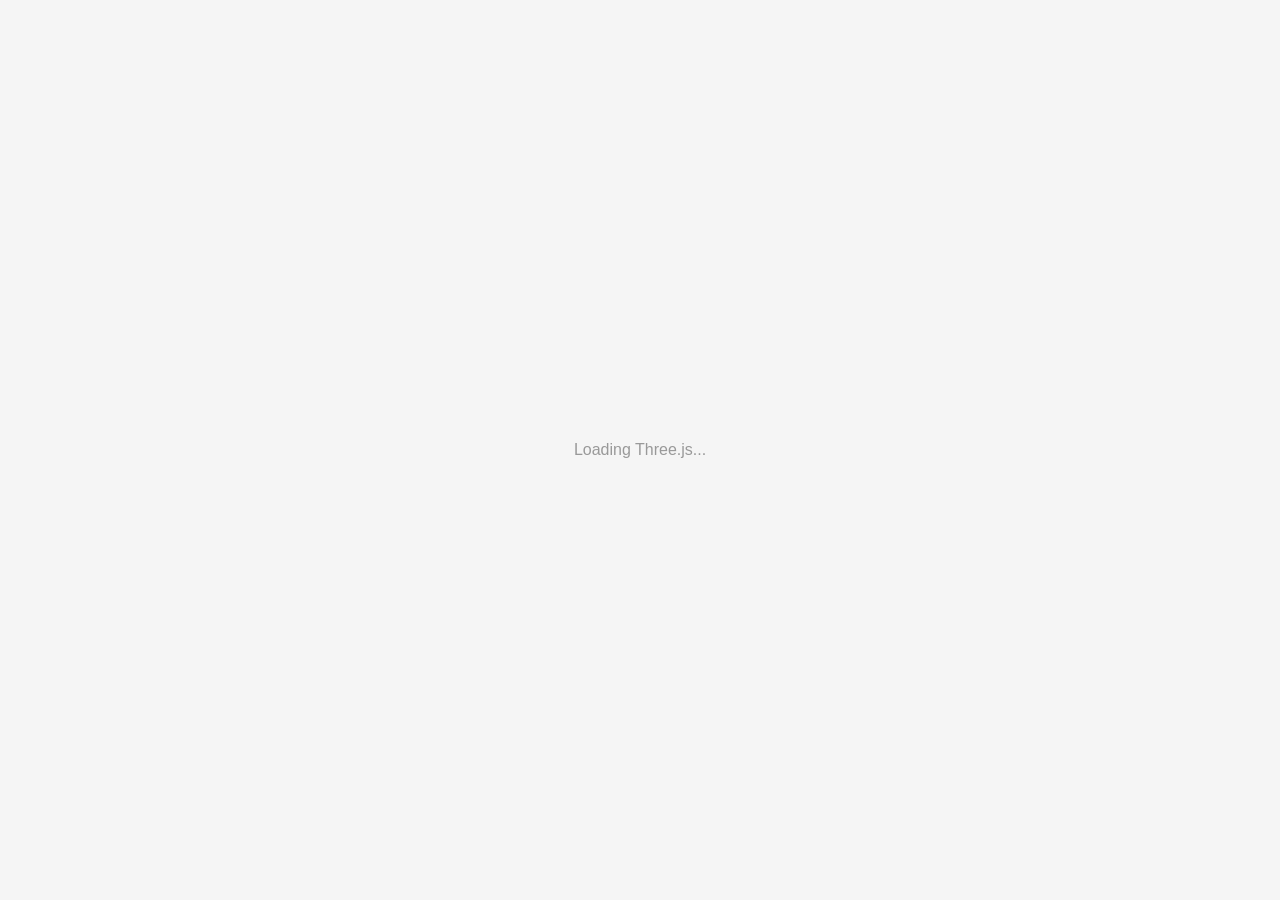
==== web/static/index.html @ 7577af72 "Render servo circles as dashed lines Co-Authored-By: Claude Opus 4.7 <noreply@anthropic.com>" ====
<!DOCTYPE html>
<html lang="zh-CN">
<head>
<meta charset="UTF-8">
<meta name="viewport" content="width=device-width, initial-scale=1.0">
<title>Finger Mechanism Kinematics</title>
<style>
* { margin: 0; padding: 0; box-sizing: border-box; }
body { font-family: -apple-system, "Segoe UI", Roboto, sans-serif; background: #f5f5f5; color: #333; overflow: hidden; height: 100vh; }

.header { height: 44px; background: #fff; display: flex; align-items: center; padding: 0 16px; border-bottom: 1px solid #ddd; }
.header h1 { font-size: 15px; font-weight: 600; color: #333; }
.header .status { margin-left: auto; font-size: 12px; color: #999; }
.header .status.solving { color: #e6a817; }
.header .status.error { color: #e04040; }
.btn-reset { margin-left: 12px; padding: 4px 12px; font-size: 12px; border: 1px solid #ccc; border-radius: 4px; background: #fff; color: #666; cursor: pointer; }
.btn-reset:hover { background: #f0f0f0; border-color: #999; }

.main { display: flex; height: calc(100vh - 44px - 28px); }

/* 左栏 */
.panel-tree { width: 240px; min-width: 240px; background: #fff; border-right: 1px solid #ddd; overflow-y: auto; padding: 12px; }
.panel-tree h2 { font-size: 13px; color: #999; margin-bottom: 8px; text-transform: uppercase; letter-spacing: 1px; }

.tree ul { list-style: none; padding-left: 18px; }
.tree > ul { padding-left: 0; }
.tree li { position: relative; padding: 2px 0; }
.tree li::before { content: ''; position: absolute; left: -12px; top: 13px; width: 10px; height: 1px; background: #ddd; }
.tree li::after { content: ''; position: absolute; left: -12px; top: 0; width: 1px; height: 13px; background: #ddd; }
.tree li:last-child::after { height: 13px; }
.tree .node { display: inline-flex; align-items: center; gap: 5px; cursor: pointer; padding: 3px 8px; border-radius: 4px; font-size: 13px; border: 2px solid transparent; transition: background 0.12s, border-color 0.12s; }
.tree .node:hover { background: #f0f0f0; }
.tree .node.selected { background: #e8f0fe; border-color: #4488ff; color: #1a56a0; }
.icon { font-size: 10px; }
.icon.frame { color: #4488ff; }
.icon.point { color: #e07020; }
.step-badge { font-size: 10px; background: #eef; color: #7799cc; padding: 1px 5px; border-radius: 3px; margin-left: 4px; }

/* 中栏 */
.viewport { flex: 1; position: relative; overflow: hidden; }
.viewport canvas { display: block; }
.viewport .label { position: absolute; color: #555; font-size: 11px; pointer-events: none; white-space: nowrap; font-weight: 500; }
.viewport .frame-label { position: absolute; color: #888; font-size: 10px; pointer-events: none; white-space: nowrap; font-style: italic; }

/* 右栏 */
.panel-params { width: 300px; min-width: 300px; background: #fff; border-left: 1px solid #ddd; overflow-y: auto; padding: 12px; }
.panel-params h2 { font-size: 13px; color: #999; margin-bottom: 8px; text-transform: uppercase; letter-spacing: 1px; }
.section { margin-bottom: 16px; }
.section-header { display: flex; justify-content: space-between; align-items: center; cursor: pointer; padding: 6px 0; border-bottom: 1px solid #eee; }
.section-header h3 { font-size: 13px; font-weight: 500; }
.section-header .toggle { font-size: 11px; color: #999; }
.section-body { padding: 4px 0; }
.section-body.collapsed { display: none; }

.param-row { display: flex; align-items: center; gap: 8px; margin: 6px 0; }
.param-row label { font-size: 12px; min-width: 100px; color: #666; }
.param-row input[type="range"] { flex: 1; height: 4px; -webkit-appearance: none; background: #ddd; border-radius: 2px; outline: none; }
.param-row input[type="range"]::-webkit-slider-thumb { -webkit-appearance: none; width: 14px; height: 14px; background: #4488ff; border-radius: 50%; cursor: pointer; }
.param-row .val { font-size: 12px; min-width: 56px; text-align: right; font-family: "SF Mono", Menlo, monospace; color: #333; }

.results { padding: 4px 0; }
.result-row { display: flex; justify-content: space-between; padding: 4px 0; font-size: 13px; }
.result-row .rl { color: #888; }
.result-row .value { font-family: "SF Mono", Menlo, monospace; color: #2a8a4a; }
.result-row .value.fail { color: #e04040; }

.footer { height: 28px; background: #fff; border-top: 1px solid #ddd; display: flex; align-items: center; padding: 0 16px; font-size: 11px; color: #aaa; }

.loading-overlay { position: fixed; inset: 0; background: #f5f5f5; display: flex; align-items: center; justify-content: center; z-index: 999; }
.loading-overlay.hidden { display: none; }
.loading-text { font-size: 16px; color: #999; }
</style>
</head>
<body>

<div class="loading-overlay" id="loading">
    <span class="loading-text">Loading Three.js...</span>
</div>

<div class="header">
    <h1>Finger Mechanism Kinematics</h1>
    <button class="btn-reset" id="btn-reset-cam">Reset View</button>
    <span class="status" id="status">Loading...</span>
</div>

<div class="main">
    <div class="panel-tree">
        <h2>Growth Tree</h2>
        <div class="tree" id="tree-container"></div>
    </div>
    <div class="viewport" id="viewport"></div>
    <div class="panel-params">
        <div class="section">
            <h2>Active Controls</h2>
            <div class="section-body" id="active-sliders"></div>
        </div>
        <div class="section">
            <div class="section-header" id="fixed-header">
                <h3>Fixed Parameters</h3>
                <span class="toggle" id="fixed-toggle">▶</span>
            </div>
            <div class="section-body collapsed" id="fixed-body"></div>
        </div>
        <div class="section">
            <h2>Solve Results</h2>
            <div class="results">
                <div class="result-row"><span class="rl">alpha</span><span class="value" id="res-alpha">--</span></div>
                <div class="result-row"><span class="rl">theta</span><span class="value" id="res-theta">--</span></div>
                <div class="result-row"><span class="rl">right link</span><span class="value" id="res-link-r">--</span></div>
                <div class="result-row"><span class="rl">left link</span><span class="value" id="res-link-l">--</span></div>
                <div class="result-row"><span class="rl">status</span><span class="value" id="res-status">--</span></div>
            </div>
        </div>
    </div>
</div>

<div class="footer" id="footer">Initializing...</div>

<script type="module">
import * as THREE from '/static/lib/three.module.js';
import { OrbitControls } from '/static/lib/OrbitControls.js';

// ============================================================
// 全局状态
// ============================================================
let mechanismDef = null;
let currentFixed = {};
let currentActive = {};
let lastSolveData = null;

let scene, camera, renderer, controls, raycaster, mouse;
const pointMeshes = {};
const lineObjects = {};
const circleObjects = {};
const labelDivs = {};
const frameAxes = {};      // name -> { group: THREE.Group, arrows: [Arrow], labelDiv }
const frameLabelDivs = {};
const nodeSpans = {};      // treeNodeName -> <span> element

// 高亮状态
let selectedName = null;
const FADED_OPACITY = 0.08;

const DEFAULT_CAM_POS = [50, -60, 60];
const DEFAULT_CAM_TARGET = [10, 0, 20];

function resetCamera() {
    camera.position.set(...DEFAULT_CAM_POS);
    camera.up.set(0, 0, 1);
    controls.target.set(...DEFAULT_CAM_TARGET);
    controls.update();
}
const SPHERE_SEG = 16;
const AXIS_LENGTH = 8;
const FRAME_NAMES = ['cps', 'cpe', 'rotated', 'servo1', 'servo2'];

// 帧到子点的映射
const frameChildPoints = {
    'world': [],
    'cps': ['CPS'],
    'cpe': ['CPE'],
    'rotated': ['A', 'A+', 'A-'],
    'servo1': ['P1'],
    'servo2': ['P2'],
};

// 点到相关线/圆的映射
const pointToElements = {
    'CPS': ['cp_line'],
    'CPE': ['cp_line', 'oa_line', 'rot_axis'],
    'A':  ['oa_line', 'vert_line'],
    'A+': ['vert_line', 'link_right'],
    'A-': ['vert_line', 'link_left'],
    'P1': ['link_right', 'servo1_circle'],
    'P2': ['link_left', 'servo2_circle'],
};

// ============================================================
// 初始化
// ============================================================
async function init() {
    try {
        const resp = await fetch('/api/mechanism/default');
        mechanismDef = await resp.json();
    } catch (err) {
        setStatus('Failed to load: ' + err.message, 'error');
        return;
    }
    for (const [k, v] of Object.entries(mechanismDef.fixed_params)) currentFixed[k] = v.value;
    for (const [k, v] of Object.entries(mechanismDef.active_params)) currentActive[k] = v.value;

    buildTree(mechanismDef.growth_tree, document.getElementById('tree-container'));
    buildSliders();
    document.getElementById('fixed-header').addEventListener('click', () => toggleSection('fixed'));
    document.getElementById('btn-reset-cam').addEventListener('click', resetCamera);
    initThreeJS();

    document.getElementById('loading').classList.add('hidden');
    setStatus('Ready');
    await doSolve();
}

// ============================================================
// 生长树
// ============================================================
function buildTree(node, container) {
    const ul = document.createElement('ul');
    const li = document.createElement('li');
    const span = document.createElement('span');
    span.className = 'node';

    const ic = node.type === 'frame' ? 'frame' : 'point';
    const ch = node.type === 'frame' ? '■' : '●';
    span.innerHTML = `<span class="icon ${ic}">${ch}</span>`;
    span.appendChild(document.createTextNode(node.name));

    if (node.step) {
        const badge = document.createElement('span');
        badge.className = 'step-badge';
        badge.textContent = 'S' + node.step;
        span.appendChild(badge);
    }

    // 存储节点名到 span 的映射（点用点名，帧用帧名）
    nodeSpans[node.name] = span;

    span.addEventListener('click', (e) => {
        e.stopPropagation();
        selectNode(node.name);
    });

    li.appendChild(span);
    if (node.children) {
        for (const child of node.children) buildTree(child, li);
    }
    ul.appendChild(li);
    container.appendChild(ul);
}

// ============================================================
// 选中 / 高亮（透明度方案）
// ============================================================

// 收集选中节点关联的所有可高亮名称
function getRelatedNames(name) {
    const names = new Set();
    const isFrame = FRAME_NAMES.includes(name);

    if (isFrame) {
        names.add(name); // 帧本身的轴
        for (const p of (frameChildPoints[name] || [])) {
            names.add(p);
            for (const el of (pointToElements[p] || [])) names.add(el);
        }
    } else {
        names.add(name);
        for (const el of (pointToElements[name] || [])) names.add(el);
        // 如果点属于某个帧，也保留该帧
        for (const [fn, pts] of Object.entries(frameChildPoints)) {
            if (pts.includes(name)) names.add(fn);
        }
    }
    return names;
}

function selectNode(name) {
    if (selectedName === name) {
        // 再次点击取消选中，恢复所有
        selectedName = null;
        clearTreeSelection();
        setAllOpacity(1.0);
        return;
    }

    selectedName = name;
    clearTreeSelection();
    const span = nodeSpans[name];
    if (span) span.classList.add('selected');

    applyHighlight(name);
}

function clearTreeSelection() {
    document.querySelectorAll('.tree .node').forEach(n => n.classList.remove('selected'));
}

function applyHighlight(name) {
    const related = getRelatedNames(name);

    // 所有点球体
    for (const [pname, mesh] of Object.entries(pointMeshes)) {
        if (pname.startsWith('_')) continue;
        setObjOpacity(mesh, related.has(pname) ? 1.0 : FADED_OPACITY);
    }

    // 所有线
    for (const [eid, line] of Object.entries(lineObjects)) {
        setObjOpacity(line, related.has(eid) ? 1.0 : FADED_OPACITY);
    }

    // 所有圆
    for (const [eid, line] of Object.entries(circleObjects)) {
        setObjOpacity(line, related.has(eid) ? 1.0 : FADED_OPACITY);
    }

    // 所有帧轴
    for (const fname of FRAME_NAMES) {
        const fa = frameAxes[fname];
        if (!fa) continue;
        const op = related.has(fname) ? 1.0 : FADED_OPACITY;
        fa.arrows.forEach(a => {
            setObjOpacity(a.line, op);
            setObjOpacity(a.cone, op);
        });
    }
}

function setAllOpacity(op) {
    for (const [pname, mesh] of Object.entries(pointMeshes)) {
        if (pname.startsWith('_')) continue;
        setObjOpacity(mesh, op);
    }
    for (const line of Object.values(lineObjects)) setObjOpacity(line, op);
    for (const line of Object.values(circleObjects)) setObjOpacity(line, op);
    for (const fname of FRAME_NAMES) {
        const fa = frameAxes[fname];
        if (!fa) continue;
        fa.arrows.forEach(a => {
            setObjOpacity(a.line, op);
            setObjOpacity(a.cone, op);
        });
    }
}

function setObjOpacity(obj, op) {
    if (!obj || !obj.material) return;
    obj.material.transparent = op < 1.0;
    obj.material.opacity = op;
    // 对于 dashed lines 需要保持 transparent
    if (obj.material.isLineDashedMaterial && op >= 1.0) {
        obj.material.transparent = false;
    }
}

// ============================================================
// 滑块
// ============================================================
function buildSliders() {
    const ac = document.getElementById('active-sliders');
    for (const [key, spec] of Object.entries(mechanismDef.active_params))
        ac.appendChild(makeSlider(key, spec, 'active'));
    const fc = document.getElementById('fixed-body');
    for (const [key, spec] of Object.entries(mechanismDef.fixed_params))
        fc.appendChild(makeSlider(key, spec, 'fixed'));
}

function makeSlider(key, spec, group) {
    const row = document.createElement('div');
    row.className = 'param-row';
    const lbl = document.createElement('label');
    lbl.textContent = spec.label;
    const inp = document.createElement('input');
    inp.type = 'range'; inp.min = spec.min; inp.max = spec.max;
    inp.step = 1; inp.value = spec.value;
    const val = document.createElement('span');
    val.className = 'val';
    val.textContent = spec.value + (spec.unit === 'deg' ? '°' : '');
    inp.addEventListener('input', () => {
        const v = parseFloat(inp.value);
        val.textContent = v + (spec.unit === 'deg' ? '°' : '');
        if (group === 'active') currentActive[key] = v;
        else currentFixed[key] = v;
        debouncedSolve();
    });
    row.append(lbl, inp, val);
    return row;
}

function toggleSection(id) {
    const body = document.getElementById(id + '-body');
    const toggle = document.getElementById(id + '-toggle');
    body.classList.toggle('collapsed');
    toggle.textContent = body.classList.contains('collapsed') ? '▶' : '▼';
}

// ============================================================
// Three.js 初始化
// ============================================================
function initThreeJS() {
    const box = document.getElementById('viewport');
    const w = box.clientWidth, h = box.clientHeight;

    scene = new THREE.Scene();
    scene.background = new THREE.Color(0xffffff);

    camera = new THREE.PerspectiveCamera(50, w / h, 0.1, 5000);
    camera.position.set(...DEFAULT_CAM_POS);
    camera.up.set(0, 0, 1);

    renderer = new THREE.WebGLRenderer({ antialias: true });
    renderer.setSize(w, h);
    renderer.setPixelRatio(window.devicePixelRatio);
    box.appendChild(renderer.domElement);

    controls = new OrbitControls(camera, renderer.domElement);
    controls.target.set(...DEFAULT_CAM_TARGET);
    controls.update();

    raycaster = new THREE.Raycaster();
    raycaster.params.Points.threshold = 3;
    mouse = new THREE.Vector2();

    // 世界坐标轴（淡色，不抢眼）
    const axLen = 25;
    addWorldAxis([0,0,0], [axLen,0,0], 0xee4444, 'X');
    addWorldAxis([0,0,0], [0,axLen,0], 0x44bb44, 'Y');
    addWorldAxis([0,0,0], [0,0,axLen], 0x4488ee, 'Z');

    // 网格
    const grid = new THREE.GridHelper(100, 20, 0xe0e0e0, 0xefefef);
    grid.rotation.x = Math.PI / 2;
    scene.add(grid);

    // 机构可视化元素
    for (const el of mechanismDef.visualization) createEl(el);

    // 坐标系三色轴（每个帧）
    for (const fname of FRAME_NAMES) createFrameAxes(fname);

    // 3D 点击监听
    renderer.domElement.addEventListener('click', onCanvasClick);

    window.addEventListener('resize', onResize);
    animate();
}

function addWorldAxis(a, b, color, labelText) {
    const pts = [new THREE.Vector3(...a), new THREE.Vector3(...b)];
    const geom = new THREE.BufferGeometry().setFromPoints(pts);
    const mat = new THREE.LineBasicMaterial({ color, linewidth: 2 });
    scene.add(new THREE.Line(geom, mat));
    // 轴标签
    const div = document.createElement('div');
    div.className = 'frame-label';
    div.textContent = labelText;
    div.style.color = '#' + color.toString(16).padStart(6, '0');
    document.getElementById('viewport').appendChild(div);
    labelDivs['_world_' + labelText] = div;
    // 存一下端点用于标签定位
    pointMeshes['_world_' + labelText] = { position: new THREE.Vector3(...b) };
}

function createFrameAxes(name) {
    const group = new THREE.Group();
    const arrowLen = AXIS_LENGTH;
    const colors = [0xee4444, 0x44bb44, 0x4488ee]; // R G B -> X Y Z
    const dirs = [
        new THREE.Vector3(1, 0, 0),
        new THREE.Vector3(0, 1, 0),
        new THREE.Vector3(0, 0, 1),
    ];
    const arrows = dirs.map((dir, i) => {
        const arrow = new THREE.ArrowHelper(dir, new THREE.Vector3(0,0,0), arrowLen, colors[i], 2, 1.2);
        arrow.line.material.transparent = true;
        arrow.line.material.opacity = 1.0;
        arrow.cone.material.transparent = true;
        arrow.cone.material.opacity = 1.0;
        group.add(arrow);
        return arrow;
    });
    scene.add(group);

    // 帧标签
    const div = document.createElement('div');
    div.className = 'frame-label';
    div.textContent = name;
    document.getElementById('viewport').appendChild(div);
    frameLabelDivs[name] = div;

    frameAxes[name] = { group, arrows };
}

function createEl(el) {
    if (el.type === 'sphere') {
        const geom = new THREE.SphereGeometry(el.radius, SPHERE_SEG, SPHERE_SEG);
        const mat = new THREE.MeshBasicMaterial({ color: el.color, transparent: true, opacity: 1.0, depthWrite: true });
        const mesh = new THREE.Mesh(geom, mat);
        scene.add(mesh);
        pointMeshes[el.point] = mesh;
        if (el.label) {
            const div = document.createElement('div');
            div.className = 'label';
            div.textContent = el.label;
            document.getElementById('viewport').appendChild(div);
            labelDivs[el.point] = div;
        }
    }
    else if (el.type === 'line') {
        const positions = new Float32Array(6);
        const geom = new THREE.BufferGeometry();
        geom.setAttribute('position', new THREE.BufferAttribute(positions, 3));
        let mat;
        if (el.dash) {
            mat = new THREE.LineDashedMaterial({ color: el.color, dashSize: 2, gapSize: 1.5, transparent: true, opacity: 1.0 });
        } else {
            mat = new THREE.LineBasicMaterial({ color: el.color, linewidth: el.width || 2, transparent: true, opacity: 1.0 });
        }
        const line = new THREE.Line(geom, mat);
        if (el.dash) line.computeLineDistances();
        scene.add(line);
        lineObjects[el.id] = line;
    }
    else if (el.type === 'circle') {
        const seg = 64;
        const positions = new Float32Array((seg + 1) * 3);
        const geom = new THREE.BufferGeometry();
        geom.setAttribute('position', new THREE.BufferAttribute(positions, 3));
        const mat = el.dash
            ? new THREE.LineDashedMaterial({ color: el.color, transparent: true, opacity: 1.0, dashSize: 2, gapSize: 1.5 })
            : new THREE.LineBasicMaterial({ color: el.color, transparent: true, opacity: 1.0 });
        const line = new THREE.Line(geom, mat);
        scene.add(line);
        circleObjects[el.id] = line;
    }
}

// ============================================================
// 3D 点击 → 射线检测
// ============================================================
function onCanvasClick(event) {
    const rect = renderer.domElement.getBoundingClientRect();
    mouse.x = ((event.clientX - rect.left) / rect.width) * 2 - 1;
    mouse.y = -((event.clientY - rect.top) / rect.height) * 2 + 1;

    raycaster.setFromCamera(mouse, camera);
    const meshes = Object.entries(pointMeshes)
        .filter(([name]) => !name.startsWith('_'))
        .map(([, m]) => m);
    const hits = raycaster.intersectObjects(meshes);
    if (hits.length === 0) return;

    // 找到被点击的点名称
    const hitMesh = hits[0].object;
    const hitName = Object.entries(pointMeshes).find(([, m]) => m === hitMesh)?.[0];
    if (hitName) selectNode(hitName);
}

// ============================================================
// 场景更新
// ============================================================
function updateScene(data) {
    lastSolveData = data;
    const pts = data.points;

    // 球体
    for (const [name, mesh] of Object.entries(pointMeshes)) {
        if (pts[name]) mesh.position.set(...pts[name]);
    }

    // 线条 & 圆
    for (const el of mechanismDef.visualization) {
        if (el.type === 'line') {
            const line = lineObjects[el.id];
            if (!line || !pts[el.from] || !pts[el.to]) continue;
            const p = line.geometry.attributes.position.array;
            p[0]=pts[el.from][0]; p[1]=pts[el.from][1]; p[2]=pts[el.from][2];
            p[3]=pts[el.to][0];   p[4]=pts[el.to][1];   p[5]=pts[el.to][2];
            line.geometry.attributes.position.needsUpdate = true;
            if (el.dash) line.computeLineDistances();
        }
        else if (el.type === 'circle') {
            const line = circleObjects[el.id];
            const c = pts[el.center];
            const r = currentFixed[el.radius_param] || 16;
            if (!line || !c) continue;
            const p = line.geometry.attributes.position.array;
            const n = (p.length / 3) - 1;
            for (let i = 0; i <= n; i++) {
                const a = (i / n) * Math.PI * 2;
                const j = i * 3;
                p[j]=c[0]; p[j+1]=c[1]+r*Math.cos(a); p[j+2]=c[2]+r*Math.sin(a);
            }
            line.geometry.attributes.position.needsUpdate = true;
            if (el.dash) line.computeLineDistances();
        }
    }

    // 坐标系轴
    const frames = data.frames || {};
    for (const fname of FRAME_NAMES) {
        const fa = frameAxes[fname];
        const fd = frames[fname];
        if (!fa || !fd) continue;
        const origin = new THREE.Vector3(...fd.origin);
        fa.group.position.copy(origin);
        const axes = fd.axes;
        // 更新每个箭头方向
        const dirs = [
            new THREE.Vector3(...axes[0]).normalize(),
            new THREE.Vector3(...axes[1]).normalize(),
            new THREE.Vector3(...axes[2]).normalize(),
        ];
        dirs.forEach((dir, i) => {
            const arrow = fa.arrows[i];
            arrow.setDirection(dir);
            arrow.setLength(AXIS_LENGTH, 2, 1.2);
        });
    }

    // 标签
    updateLabels();

    // 结果面板
    document.getElementById('res-alpha').textContent = data.alpha_deg.toFixed(2) + '°';
    document.getElementById('res-theta').textContent = data.theta_deg.toFixed(2) + '°';
    document.getElementById('res-link-r').textContent = data.link_lengths.right.toFixed(2) + ' mm';
    document.getElementById('res-link-l').textContent = data.link_lengths.left.toFixed(2) + ' mm';
    const rs = document.getElementById('res-status');
    rs.textContent = data.success ? 'OK' : 'No solution';
    rs.className = data.success ? 'value' : 'value fail';

    // 如果有选中状态，重新应用高亮
    if (selectedName) {
        applyHighlight(selectedName);
    }
}

function updateLabels() {
    const rect = renderer.domElement.getBoundingClientRect();
    for (const [name, div] of Object.entries(labelDivs)) {
        const mesh = pointMeshes[name];
        if (!mesh) continue;
        const pos = mesh.position;
        if (pos.clone) {
            const v = pos.clone().project(camera);
            div.style.left = ((v.x * 0.5 + 0.5) * rect.width + 8) + 'px';
            div.style.top = ((-v.y * 0.5 + 0.5) * rect.height - 6) + 'px';
            div.style.display = v.z < 1 ? '' : 'none';
        }
    }
    // 坐标系标签
    for (const fname of FRAME_NAMES) {
        const fa = frameAxes[fname];
        const div = frameLabelDivs[fname];
        if (!fa || !div) continue;
        const v = fa.group.position.clone().project(camera);
        div.style.left = ((v.x * 0.5 + 0.5) * rect.width + 12) + 'px';
        div.style.top = ((-v.y * 0.5 + 0.5) * rect.height + 2) + 'px';
        div.style.display = v.z < 1 ? '' : 'none';
    }
}

// ============================================================
// 求解
// ============================================================
let solveTimer = null;
function debouncedSolve() {
    clearTimeout(solveTimer);
    setStatus('Solving...', 'solving');
    solveTimer = setTimeout(doSolve, 50);
}

async function doSolve() {
    try {
        const resp = await fetch('/api/solve', {
            method: 'POST',
            headers: { 'Content-Type': 'application/json' },
            body: JSON.stringify({ fixed_params: currentFixed, active_params: currentActive }),
        });
        const data = await resp.json();
        updateScene(data);
        setStatus(data.success ? 'Ready' : 'No solution', data.success ? '' : 'error');
    } catch (err) {
        setStatus('Error: ' + err.message, 'error');
    }
}

function setStatus(text, cls) {
    const el = document.getElementById('status');
    el.textContent = text;
    el.className = 'status ' + (cls || '');
    document.getElementById('footer').textContent = text;
}

// ============================================================
// 渲染循环
// ============================================================
function animate() {
    requestAnimationFrame(animate);
    controls.update();
    updateLabels();
    renderer.render(scene, camera);
}

function onResize() {
    const box = document.getElementById('viewport');
    camera.aspect = box.clientWidth / box.clientHeight;
    camera.updateProjectionMatrix();
    renderer.setSize(box.clientWidth, box.clientHeight);
}

init();
</script>
</body>
</html>
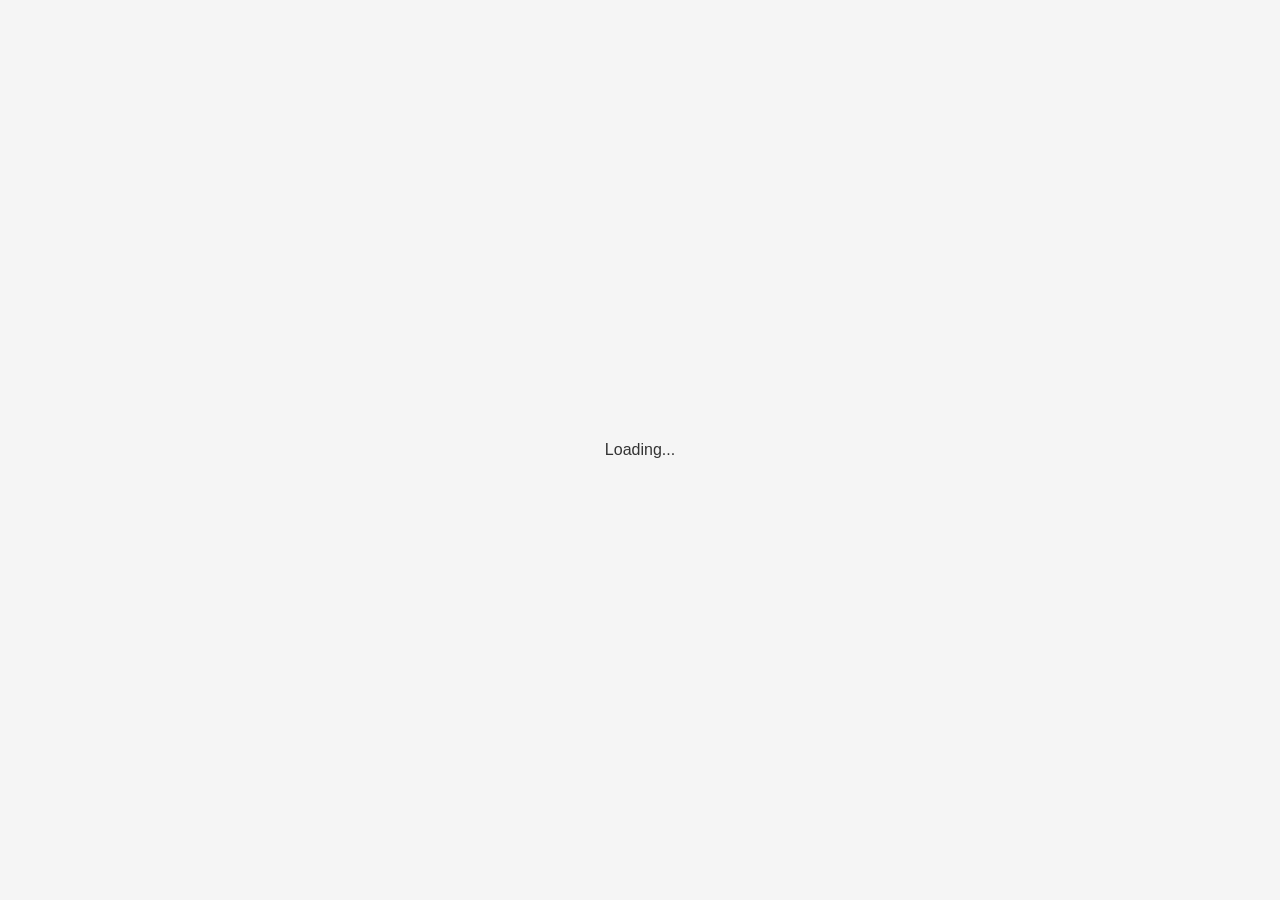
==== commit e32ee626: "Restructure web tool for growth definition workflow - Rename nodes: cps→base, cpe→pivot, rotated→pla" ====
--- a/web/static/index.html
+++ b/web/static/index.html
@@ -3,38 +3,38 @@
 <head>
 <meta charset="UTF-8">
 <meta name="viewport" content="width=device-width, initial-scale=1.0">
-<title>Finger Mechanism Kinematics</title>
+<title>Finger Mechanism Growth Tool</title>
 <style>
 * { margin: 0; padding: 0; box-sizing: border-box; }
 body { font-family: -apple-system, "Segoe UI", Roboto, sans-serif; background: #f5f5f5; color: #333; overflow: hidden; height: 100vh; }
 
 .header { height: 44px; background: #fff; display: flex; align-items: center; padding: 0 16px; border-bottom: 1px solid #ddd; }
-.header h1 { font-size: 15px; font-weight: 600; color: #333; }
+.header h1 { font-size: 15px; font-weight: 600; }
 .header .status { margin-left: auto; font-size: 12px; color: #999; }
-.header .status.solving { color: #e6a817; }
 .header .status.error { color: #e04040; }
-.btn-reset { margin-left: 12px; padding: 4px 12px; font-size: 12px; border: 1px solid #ccc; border-radius: 4px; background: #fff; color: #666; cursor: pointer; }
-.btn-reset:hover { background: #f0f0f0; border-color: #999; }
+.btn { margin-left: 12px; padding: 4px 12px; font-size: 12px; border: 1px solid #ccc; border-radius: 4px; background: #fff; color: #666; cursor: pointer; }
+.btn:hover { background: #f0f0f0; border-color: #999; }
 
 .main { display: flex; height: calc(100vh - 44px - 28px); }
 
 /* 左栏 */
-.panel-tree { width: 240px; min-width: 240px; background: #fff; border-right: 1px solid #ddd; overflow-y: auto; padding: 12px; }
+.panel-tree { width: 260px; min-width: 260px; background: #fff; border-right: 1px solid #ddd; overflow-y: auto; padding: 12px; }
 .panel-tree h2 { font-size: 13px; color: #999; margin-bottom: 8px; text-transform: uppercase; letter-spacing: 1px; }
 
 .tree ul { list-style: none; padding-left: 18px; }
 .tree > ul { padding-left: 0; }
 .tree li { position: relative; padding: 2px 0; }
-.tree li::before { content: ''; position: absolute; left: -12px; top: 13px; width: 10px; height: 1px; background: #ddd; }
-.tree li::after { content: ''; position: absolute; left: -12px; top: 0; width: 1px; height: 13px; background: #ddd; }
-.tree li:last-child::after { height: 13px; }
-.tree .node { display: inline-flex; align-items: center; gap: 5px; cursor: pointer; padding: 3px 8px; border-radius: 4px; font-size: 13px; border: 2px solid transparent; transition: background 0.12s, border-color 0.12s; }
+.tree li::before { content: ''; position: absolute; left: -12px; top: 14px; width: 10px; height: 1px; background: #ddd; }
+.tree li::after { content: ''; position: absolute; left: -12px; top: 0; width: 1px; height: 14px; background: #ddd; }
+.tree li:last-child::after { height: 14px; }
+.tree .node { display: inline-flex; align-items: center; gap: 5px; cursor: pointer; padding: 4px 8px; border-radius: 4px; font-size: 13px; border: 2px solid transparent; transition: background 0.12s, border-color 0.12s; }
 .tree .node:hover { background: #f0f0f0; }
 .tree .node.selected { background: #e8f0fe; border-color: #4488ff; color: #1a56a0; }
-.icon { font-size: 10px; }
-.icon.frame { color: #4488ff; }
-.icon.point { color: #e07020; }
-.step-badge { font-size: 10px; background: #eef; color: #7799cc; padding: 1px 5px; border-radius: 3px; margin-left: 4px; }
+.tree .icon { font-size: 10px; }
+.tree .icon.frame { color: #4488ff; }
+.tree .icon.point { color: #e07020; }
+.tree .step-badge { font-size: 10px; background: #eef; color: #7799cc; padding: 1px 5px; border-radius: 3px; margin-left: 4px; }
+.tree .relation { font-size: 11px; color: #999; margin-left: 22px; padding: 1px 0; }
 
 /* 中栏 */
 .viewport { flex: 1; position: relative; overflow: hidden; }
@@ -43,43 +43,41 @@
 .viewport .frame-label { position: absolute; color: #888; font-size: 10px; pointer-events: none; white-space: nowrap; font-style: italic; }
 
 /* 右栏 */
-.panel-params { width: 300px; min-width: 300px; background: #fff; border-left: 1px solid #ddd; overflow-y: auto; padding: 12px; }
-.panel-params h2 { font-size: 13px; color: #999; margin-bottom: 8px; text-transform: uppercase; letter-spacing: 1px; }
-.section { margin-bottom: 16px; }
-.section-header { display: flex; justify-content: space-between; align-items: center; cursor: pointer; padding: 6px 0; border-bottom: 1px solid #eee; }
-.section-header h3 { font-size: 13px; font-weight: 500; }
-.section-header .toggle { font-size: 11px; color: #999; }
-.section-body { padding: 4px 0; }
-.section-body.collapsed { display: none; }
-
-.param-row { display: flex; align-items: center; gap: 8px; margin: 6px 0; }
-.param-row label { font-size: 12px; min-width: 100px; color: #666; }
+.panel-params { width: 300px; min-width: 300px; background: #fff; border-left: 1px solid #ddd; overflow-y: auto; padding: 16px; }
+
+.step-info { margin-bottom: 16px; }
+.step-info .step-title { font-size: 16px; font-weight: 600; margin-bottom: 4px; }
+.step-info .step-type { font-size: 12px; color: #888; text-transform: uppercase; letter-spacing: 0.5px; }
+.step-info .step-relation { font-size: 13px; color: #555; margin-top: 8px; padding: 8px; background: #f8f8f8; border-radius: 4px; font-family: "SF Mono", Menlo, monospace; }
+
+.param-group { margin-bottom: 16px; }
+.param-group h3 { font-size: 13px; color: #999; margin-bottom: 8px; text-transform: uppercase; letter-spacing: 1px; }
+.param-row { display: flex; align-items: center; gap: 8px; margin: 8px 0; }
+.param-row label { font-size: 12px; min-width: 90px; color: #666; }
 .param-row input[type="range"] { flex: 1; height: 4px; -webkit-appearance: none; background: #ddd; border-radius: 2px; outline: none; }
 .param-row input[type="range"]::-webkit-slider-thumb { -webkit-appearance: none; width: 14px; height: 14px; background: #4488ff; border-radius: 50%; cursor: pointer; }
-.param-row .val { font-size: 12px; min-width: 56px; text-align: right; font-family: "SF Mono", Menlo, monospace; color: #333; }
-
-.results { padding: 4px 0; }
-.result-row { display: flex; justify-content: space-between; padding: 4px 0; font-size: 13px; }
-.result-row .rl { color: #888; }
-.result-row .value { font-family: "SF Mono", Menlo, monospace; color: #2a8a4a; }
-.result-row .value.fail { color: #e04040; }
+.param-row .val { font-size: 12px; min-width: 56px; text-align: right; font-family: "SF Mono", Menlo, monospace; }
+
+.auto-computed { margin-top: 16px; padding: 12px; background: #f0f8f0; border-radius: 4px; border: 1px solid #d0e8d0; }
+.auto-computed h3 { font-size: 12px; color: #6a6; text-transform: uppercase; letter-spacing: 1px; margin-bottom: 6px; }
+.auto-computed .val-row { display: flex; justify-content: space-between; font-size: 13px; padding: 2px 0; }
+.auto-computed .val-row .v { font-family: "SF Mono", Menlo, monospace; color: #2a8a4a; }
+
+.no-selection { color: #aaa; font-size: 13px; padding: 20px 0; text-align: center; }
 
 .footer { height: 28px; background: #fff; border-top: 1px solid #ddd; display: flex; align-items: center; padding: 0 16px; font-size: 11px; color: #aaa; }
 
 .loading-overlay { position: fixed; inset: 0; background: #f5f5f5; display: flex; align-items: center; justify-content: center; z-index: 999; }
 .loading-overlay.hidden { display: none; }
-.loading-text { font-size: 16px; color: #999; }
 </style>
 </head>
 <body>
 
-<div class="loading-overlay" id="loading">
-    <span class="loading-text">Loading Three.js...</span>
-</div>
+<div class="loading-overlay" id="loading"><span>Loading...</span></div>
 
 <div class="header">
-    <h1>Finger Mechanism Kinematics</h1>
-    <button class="btn-reset" id="btn-reset-cam">Reset View</button>
+    <h1>Finger Mechanism Growth Tool</h1>
+    <button class="btn" id="btn-reset-cam">Reset View</button>
     <span class="status" id="status">Loading...</span>
 </div>
 
@@ -89,28 +87,8 @@
         <div class="tree" id="tree-container"></div>
     </div>
     <div class="viewport" id="viewport"></div>
-    <div class="panel-params">
-        <div class="section">
-            <h2>Active Controls</h2>
-            <div class="section-body" id="active-sliders"></div>
-        </div>
-        <div class="section">
-            <div class="section-header" id="fixed-header">
-                <h3>Fixed Parameters</h3>
-                <span class="toggle" id="fixed-toggle">▶</span>
-            </div>
-            <div class="section-body collapsed" id="fixed-body"></div>
-        </div>
-        <div class="section">
-            <h2>Solve Results</h2>
-            <div class="results">
-                <div class="result-row"><span class="rl">alpha</span><span class="value" id="res-alpha">--</span></div>
-                <div class="result-row"><span class="rl">theta</span><span class="value" id="res-theta">--</span></div>
-                <div class="result-row"><span class="rl">right link</span><span class="value" id="res-link-r">--</span></div>
-                <div class="result-row"><span class="rl">left link</span><span class="value" id="res-link-l">--</span></div>
-                <div class="result-row"><span class="rl">status</span><span class="value" id="res-status">--</span></div>
-            </div>
-        </div>
+    <div class="panel-params" id="panel-params">
+        <p class="no-selection">Select a step to view its parameters</p>
     </div>
 </div>
 
@@ -123,56 +101,48 @@
 // ============================================================
 // 全局状态
 // ============================================================
-let mechanismDef = null;
-let currentFixed = {};
-let currentActive = {};
-let lastSolveData = null;
+let mechDef = null;
+let currentParams = {};
 
 let scene, camera, renderer, controls, raycaster, mouse;
 const pointMeshes = {};
 const lineObjects = {};
 const circleObjects = {};
 const labelDivs = {};
-const frameAxes = {};      // name -> { group: THREE.Group, arrows: [Arrow], labelDiv }
+const frameAxes = {};
 const frameLabelDivs = {};
-const nodeSpans = {};      // treeNodeName -> <span> element
-
-// 高亮状态
+const nodeSpans = {};
+
 let selectedName = null;
 const FADED_OPACITY = 0.08;
 
+const FRAME_NAMES = ["base", "pivot", "platform", "servo_r", "servo_l"];
 const DEFAULT_CAM_POS = [50, -60, 60];
 const DEFAULT_CAM_TARGET = [10, 0, 20];
-
-function resetCamera() {
-    camera.position.set(...DEFAULT_CAM_POS);
-    camera.up.set(0, 0, 1);
-    controls.target.set(...DEFAULT_CAM_TARGET);
-    controls.update();
-}
 const SPHERE_SEG = 16;
 const AXIS_LENGTH = 8;
-const FRAME_NAMES = ['cps', 'cpe', 'rotated', 'servo1', 'servo2'];
 
 // 帧到子点的映射
 const frameChildPoints = {
     'world': [],
-    'cps': ['CPS'],
-    'cpe': ['CPE'],
-    'rotated': ['A', 'A+', 'A-'],
-    'servo1': ['P1'],
-    'servo2': ['P2'],
+    'base': ['base'],
+    'pivot': ['pivot'],
+    'platform': ['arm', 'bar_upper', 'bar_lower'],
+    'servo_r': ['servo_r', 'link_r'],
+    'servo_l': ['servo_l', 'link_l'],
 };
 
-// 点到相关线/圆的映射
+// 点到相关可视元素的映射
 const pointToElements = {
-    'CPS': ['cp_line'],
-    'CPE': ['cp_line', 'oa_line', 'rot_axis'],
-    'A':  ['oa_line', 'vert_line'],
-    'A+': ['vert_line', 'link_right'],
-    'A-': ['vert_line', 'link_left'],
-    'P1': ['link_right', 'servo1_circle'],
-    'P2': ['link_left', 'servo2_circle'],
+    'base':      ['base_pivot_line'],
+    'pivot':     ['base_pivot_line', 'pivot_arm_line', 'rot_axis'],
+    'arm':       ['pivot_arm_line', 'bar_line'],
+    'bar_upper': ['bar_line', 'link_right_line'],
+    'bar_lower': ['bar_line', 'link_left_line'],
+    'link_r':    ['link_right_line', 'servo_r_circle'],
+    'link_l':    ['link_left_line', 'servo_l_circle'],
+    'servo_r':   ['servo_r_circle'],
+    'servo_l':   ['servo_l_circle'],
 };
 
 // ============================================================
@@ -181,23 +151,21 @@
 async function init() {
     try {
         const resp = await fetch('/api/mechanism/default');
-        mechanismDef = await resp.json();
+        mechDef = await resp.json();
     } catch (err) {
-        setStatus('Failed to load: ' + err.message, 'error');
+        document.getElementById('status').textContent = 'Error: ' + err.message;
         return;
     }
-    for (const [k, v] of Object.entries(mechanismDef.fixed_params)) currentFixed[k] = v.value;
-    for (const [k, v] of Object.entries(mechanismDef.active_params)) currentActive[k] = v.value;
-
-    buildTree(mechanismDef.growth_tree, document.getElementById('tree-container'));
-    buildSliders();
-    document.getElementById('fixed-header').addEventListener('click', () => toggleSection('fixed'));
+
+    for (const [k, v] of Object.entries(mechDef.growth_params)) currentParams[k] = v.value;
+
+    buildTree(mechDef.growth_tree, document.getElementById('tree-container'));
+    initThreeJS();
     document.getElementById('btn-reset-cam').addEventListener('click', resetCamera);
-    initThreeJS();
-
     document.getElementById('loading').classList.add('hidden');
-    setStatus('Ready');
-    await doSolve();
+    document.getElementById('status').textContent = 'Ready';
+    document.getElementById('footer').textContent = 'Ready';
+    await doCompute();
 }
 
 // ============================================================
@@ -208,28 +176,28 @@
     const li = document.createElement('li');
     const span = document.createElement('span');
     span.className = 'node';
-
     const ic = node.type === 'frame' ? 'frame' : 'point';
-    const ch = node.type === 'frame' ? '■' : '●';
-    span.innerHTML = `<span class="icon ${ic}">${ch}</span>`;
+    span.innerHTML = `<span class="icon ${ic}">${node.type === 'frame' ? '■' : '●'}</span>`;
     span.appendChild(document.createTextNode(node.name));
-
     if (node.step) {
         const badge = document.createElement('span');
         badge.className = 'step-badge';
         badge.textContent = 'S' + node.step;
         span.appendChild(badge);
     }
-
-    // 存储节点名到 span 的映射（点用点名，帧用帧名）
     nodeSpans[node.name] = span;
-
-    span.addEventListener('click', (e) => {
-        e.stopPropagation();
-        selectNode(node.name);
-    });
+    span.addEventListener('click', (e) => { e.stopPropagation(); selectNode(node.name); });
 
     li.appendChild(span);
+
+    // 显示 relation
+    if (node.relation) {
+        const rel = document.createElement('div');
+        rel.className = 'relation';
+        rel.textContent = node.relation;
+        li.appendChild(rel);
+    }
+
     if (node.children) {
         for (const child of node.children) buildTree(child, li);
     }
@@ -238,16 +206,13 @@
 }
 
 // ============================================================
-// 选中 / 高亮（透明度方案）
-// ============================================================
-
-// 收集选中节点关联的所有可高亮名称
+// 选中 / 高亮
+// ============================================================
 function getRelatedNames(name) {
     const names = new Set();
     const isFrame = FRAME_NAMES.includes(name);
-
     if (isFrame) {
-        names.add(name); // 帧本身的轴
+        names.add(name);
         for (const p of (frameChildPoints[name] || [])) {
             names.add(p);
             for (const el of (pointToElements[p] || [])) names.add(el);
@@ -255,7 +220,6 @@
     } else {
         names.add(name);
         for (const el of (pointToElements[name] || [])) names.add(el);
-        // 如果点属于某个帧，也保留该帧
         for (const [fn, pts] of Object.entries(frameChildPoints)) {
             if (pts.includes(name)) names.add(fn);
         }
@@ -265,19 +229,18 @@
 
 function selectNode(name) {
     if (selectedName === name) {
-        // 再次点击取消选中，恢复所有
         selectedName = null;
         clearTreeSelection();
         setAllOpacity(1.0);
+        renderParamsPanel(null);
         return;
     }
-
     selectedName = name;
     clearTreeSelection();
     const span = nodeSpans[name];
     if (span) span.classList.add('selected');
-
     applyHighlight(name);
+    renderParamsPanel(name);
 }
 
 function clearTreeSelection() {
@@ -286,49 +249,28 @@
 
 function applyHighlight(name) {
     const related = getRelatedNames(name);
-
-    // 所有点球体
     for (const [pname, mesh] of Object.entries(pointMeshes)) {
         if (pname.startsWith('_')) continue;
         setObjOpacity(mesh, related.has(pname) ? 1.0 : FADED_OPACITY);
     }
-
-    // 所有线
-    for (const [eid, line] of Object.entries(lineObjects)) {
-        setObjOpacity(line, related.has(eid) ? 1.0 : FADED_OPACITY);
-    }
-
-    // 所有圆
-    for (const [eid, line] of Object.entries(circleObjects)) {
-        setObjOpacity(line, related.has(eid) ? 1.0 : FADED_OPACITY);
-    }
-
-    // 所有帧轴
+    for (const [eid, line] of Object.entries(lineObjects)) setObjOpacity(line, related.has(eid) ? 1.0 : FADED_OPACITY);
+    for (const [eid, line] of Object.entries(circleObjects)) setObjOpacity(line, related.has(eid) ? 1.0 : FADED_OPACITY);
     for (const fname of FRAME_NAMES) {
         const fa = frameAxes[fname];
         if (!fa) continue;
         const op = related.has(fname) ? 1.0 : FADED_OPACITY;
-        fa.arrows.forEach(a => {
-            setObjOpacity(a.line, op);
-            setObjOpacity(a.cone, op);
-        });
+        fa.arrows.forEach(a => { setObjOpacity(a.line, op); setObjOpacity(a.cone, op); });
     }
 }
 
 function setAllOpacity(op) {
-    for (const [pname, mesh] of Object.entries(pointMeshes)) {
-        if (pname.startsWith('_')) continue;
-        setObjOpacity(mesh, op);
-    }
-    for (const line of Object.values(lineObjects)) setObjOpacity(line, op);
-    for (const line of Object.values(circleObjects)) setObjOpacity(line, op);
+    for (const [n, m] of Object.entries(pointMeshes)) { if (!n.startsWith('_')) setObjOpacity(m, op); }
+    for (const l of Object.values(lineObjects)) setObjOpacity(l, op);
+    for (const l of Object.values(circleObjects)) setObjOpacity(l, op);
     for (const fname of FRAME_NAMES) {
         const fa = frameAxes[fname];
         if (!fa) continue;
-        fa.arrows.forEach(a => {
-            setObjOpacity(a.line, op);
-            setObjOpacity(a.cone, op);
-        });
+        fa.arrows.forEach(a => { setObjOpacity(a.line, op); setObjOpacity(a.cone, op); });
     }
 }
 
@@ -336,55 +278,100 @@
     if (!obj || !obj.material) return;
     obj.material.transparent = op < 1.0;
     obj.material.opacity = op;
-    // 对于 dashed lines 需要保持 transparent
-    if (obj.material.isLineDashedMaterial && op >= 1.0) {
-        obj.material.transparent = false;
-    }
-}
-
-// ============================================================
-// 滑块
-// ============================================================
-function buildSliders() {
-    const ac = document.getElementById('active-sliders');
-    for (const [key, spec] of Object.entries(mechanismDef.active_params))
-        ac.appendChild(makeSlider(key, spec, 'active'));
-    const fc = document.getElementById('fixed-body');
-    for (const [key, spec] of Object.entries(mechanismDef.fixed_params))
-        fc.appendChild(makeSlider(key, spec, 'fixed'));
-}
-
-function makeSlider(key, spec, group) {
-    const row = document.createElement('div');
-    row.className = 'param-row';
-    const lbl = document.createElement('label');
-    lbl.textContent = spec.label;
-    const inp = document.createElement('input');
-    inp.type = 'range'; inp.min = spec.min; inp.max = spec.max;
-    inp.step = 1; inp.value = spec.value;
-    const val = document.createElement('span');
-    val.className = 'val';
-    val.textContent = spec.value + (spec.unit === 'deg' ? '°' : '');
-    inp.addEventListener('input', () => {
-        const v = parseFloat(inp.value);
-        val.textContent = v + (spec.unit === 'deg' ? '°' : '');
-        if (group === 'active') currentActive[key] = v;
-        else currentFixed[key] = v;
-        debouncedSolve();
+    if (obj.material.isLineDashedMaterial && op >= 1.0) obj.material.transparent = false;
+}
+
+// ============================================================
+// 右面板：选中步骤的参数
+// ============================================================
+function renderParamsPanel(name) {
+    const panel = document.getElementById('panel-params');
+    if (!name) {
+        panel.innerHTML = '<p class="no-selection">Select a step to view its parameters</p>';
+        return;
+    }
+
+    // 找到树节点数据
+    const treeNode = findTreeNode(mechDef.growth_tree, name);
+    if (!treeNode) { panel.innerHTML = '<p class="no-selection">Unknown node</p>'; return; }
+
+    let html = '<div class="step-info">';
+    html += `<div class="step-title">${name}</div>`;
+    html += `<div class="step-type">${treeNode.type === 'frame' ? 'Coordinate Frame' : 'Point'}</div>`;
+    if (treeNode.step) html += `<div class="step-type" style="margin-top:2px">Step ${treeNode.step}</div>`;
+    if (treeNode.relation) html += `<div class="step-relation">${treeNode.relation}</div>`;
+    html += '</div>';
+
+    // 该步骤的参数
+    const paramNames = treeNode.params || [];
+    if (paramNames.length > 0) {
+        html += '<div class="param-group"><h3>Parameters</h3>';
+        for (const pname of paramNames) {
+            const spec = mechDef.growth_params[pname];
+            if (!spec) continue;
+            const val = currentParams[pname];
+            const unitStr = spec.unit === 'deg' ? '°' : '';
+            html += `<div class="param-row">
+                <label>${spec.label}</label>
+                <input type="range" min="${spec.min}" max="${spec.max}" step="1" value="${val}" data-param="${pname}">
+                <span class="val" id="val-${pname}">${val}${unitStr}</span>
+            </div>`;
+        }
+        html += '</div>';
+    }
+
+    // 自动计算的连杆长度
+    html += `<div class="auto-computed">
+        <h3>Auto-computed</h3>
+        <div class="val-row"><span>link_right (bar_upper → link_r)</span><span class="v" id="ac-link-r">--</span></div>
+        <div class="val-row"><span>link_left (bar_lower → link_l)</span><span class="v" id="ac-link-l">--</span></div>
+    </div>`;
+
+    panel.innerHTML = html;
+
+    // 绑定滑块事件
+    panel.querySelectorAll('input[data-param]').forEach(inp => {
+        inp.addEventListener('input', () => {
+            const pname = inp.dataset.param;
+            const v = parseFloat(inp.value);
+            const spec = mechDef.growth_params[pname];
+            const unitStr = spec.unit === 'deg' ? '°' : '';
+            document.getElementById('val-' + pname).textContent = v + unitStr;
+            currentParams[pname] = v;
+            doCompute();
+        });
     });
-    row.append(lbl, inp, val);
-    return row;
-}
-
-function toggleSection(id) {
-    const body = document.getElementById(id + '-body');
-    const toggle = document.getElementById(id + '-toggle');
-    body.classList.toggle('collapsed');
-    toggle.textContent = body.classList.contains('collapsed') ? '▶' : '▼';
-}
-
-// ============================================================
-// Three.js 初始化
+
+    // 更新连杆长度显示
+    updateAutoComputed();
+}
+
+function findTreeNode(node, name) {
+    if (node.name === name) return node;
+    if (node.children) {
+        for (const child of node.children) {
+            const found = findTreeNode(child, name);
+            if (found) return found;
+        }
+    }
+    return null;
+}
+
+function updateAutoComputed() {
+    const el1 = document.getElementById('ac-link-r');
+    const el2 = document.getElementById('ac-link-l');
+    if (!el1 || !el2) return;
+    // 从 pointMeshes 算距离
+    const bu = pointMeshes['bar_upper']?.position;
+    const bl = pointMeshes['bar_lower']?.position;
+    const lr = pointMeshes['link_r']?.position;
+    const ll = pointMeshes['link_l']?.position;
+    if (bu && lr) el1.textContent = bu.distanceTo(lr).toFixed(2) + ' mm';
+    if (bl && ll) el2.textContent = bl.distanceTo(ll).toFixed(2) + ' mm';
+}
+
+// ============================================================
+// Three.js
 // ============================================================
 function initThreeJS() {
     const box = document.getElementById('viewport');
@@ -407,76 +394,56 @@
     controls.update();
 
     raycaster = new THREE.Raycaster();
-    raycaster.params.Points.threshold = 3;
     mouse = new THREE.Vector2();
 
-    // 世界坐标轴（淡色，不抢眼）
+    // 世界坐标轴
     const axLen = 25;
     addWorldAxis([0,0,0], [axLen,0,0], 0xee4444, 'X');
     addWorldAxis([0,0,0], [0,axLen,0], 0x44bb44, 'Y');
     addWorldAxis([0,0,0], [0,0,axLen], 0x4488ee, 'Z');
 
-    // 网格
     const grid = new THREE.GridHelper(100, 20, 0xe0e0e0, 0xefefef);
     grid.rotation.x = Math.PI / 2;
     scene.add(grid);
 
-    // 机构可视化元素
-    for (const el of mechanismDef.visualization) createEl(el);
-
-    // 坐标系三色轴（每个帧）
-    for (const fname of FRAME_NAMES) createFrameAxes(fname);
-
-    // 3D 点击监听
+    for (const el of mechDef.visualization) createEl(el);
+    for (const fname of mechDef.frame_names) createFrameAxes(fname);
+
     renderer.domElement.addEventListener('click', onCanvasClick);
-
     window.addEventListener('resize', onResize);
     animate();
 }
 
-function addWorldAxis(a, b, color, labelText) {
-    const pts = [new THREE.Vector3(...a), new THREE.Vector3(...b)];
-    const geom = new THREE.BufferGeometry().setFromPoints(pts);
-    const mat = new THREE.LineBasicMaterial({ color, linewidth: 2 });
-    scene.add(new THREE.Line(geom, mat));
-    // 轴标签
+function addWorldAxis(a, b, color, label) {
+    const geom = new THREE.BufferGeometry().setFromPoints([new THREE.Vector3(...a), new THREE.Vector3(...b)]);
+    scene.add(new THREE.Line(geom, new THREE.LineBasicMaterial({ color })));
     const div = document.createElement('div');
     div.className = 'frame-label';
-    div.textContent = labelText;
+    div.textContent = label;
     div.style.color = '#' + color.toString(16).padStart(6, '0');
     document.getElementById('viewport').appendChild(div);
-    labelDivs['_world_' + labelText] = div;
-    // 存一下端点用于标签定位
-    pointMeshes['_world_' + labelText] = { position: new THREE.Vector3(...b) };
+    labelDivs['_world_' + label] = div;
+    pointMeshes['_world_' + label] = { position: new THREE.Vector3(...b) };
 }
 
 function createFrameAxes(name) {
     const group = new THREE.Group();
-    const arrowLen = AXIS_LENGTH;
-    const colors = [0xee4444, 0x44bb44, 0x4488ee]; // R G B -> X Y Z
-    const dirs = [
-        new THREE.Vector3(1, 0, 0),
-        new THREE.Vector3(0, 1, 0),
-        new THREE.Vector3(0, 0, 1),
-    ];
+    const colors = [0xee4444, 0x44bb44, 0x4488ee];
+    const dirs = [new THREE.Vector3(1,0,0), new THREE.Vector3(0,1,0), new THREE.Vector3(0,0,1)];
     const arrows = dirs.map((dir, i) => {
-        const arrow = new THREE.ArrowHelper(dir, new THREE.Vector3(0,0,0), arrowLen, colors[i], 2, 1.2);
-        arrow.line.material.transparent = true;
-        arrow.line.material.opacity = 1.0;
-        arrow.cone.material.transparent = true;
-        arrow.cone.material.opacity = 1.0;
+        const arrow = new THREE.ArrowHelper(dir, new THREE.Vector3(0,0,0), AXIS_LENGTH, colors[i], 2, 1.2);
+        arrow.line.material.transparent = true; arrow.line.material.opacity = 1.0;
+        arrow.cone.material.transparent = true; arrow.cone.material.opacity = 1.0;
         group.add(arrow);
         return arrow;
     });
     scene.add(group);
 
-    // 帧标签
     const div = document.createElement('div');
     div.className = 'frame-label';
     div.textContent = name;
     document.getElementById('viewport').appendChild(div);
     frameLabelDivs[name] = div;
-
     frameAxes[name] = { group, arrows };
 }
 
@@ -496,15 +463,11 @@
         }
     }
     else if (el.type === 'line') {
-        const positions = new Float32Array(6);
         const geom = new THREE.BufferGeometry();
-        geom.setAttribute('position', new THREE.BufferAttribute(positions, 3));
+        geom.setAttribute('position', new THREE.BufferAttribute(new Float32Array(6), 3));
         let mat;
-        if (el.dash) {
-            mat = new THREE.LineDashedMaterial({ color: el.color, dashSize: 2, gapSize: 1.5, transparent: true, opacity: 1.0 });
-        } else {
-            mat = new THREE.LineBasicMaterial({ color: el.color, linewidth: el.width || 2, transparent: true, opacity: 1.0 });
-        }
+        if (el.dash) mat = new THREE.LineDashedMaterial({ color: el.color, transparent: true, opacity: 1.0, dashSize: 2, gapSize: 1.5 });
+        else mat = new THREE.LineBasicMaterial({ color: el.color, transparent: true, opacity: 1.0 });
         const line = new THREE.Line(geom, mat);
         if (el.dash) line.computeLineDistances();
         scene.add(line);
@@ -512,9 +475,8 @@
     }
     else if (el.type === 'circle') {
         const seg = 64;
-        const positions = new Float32Array((seg + 1) * 3);
         const geom = new THREE.BufferGeometry();
-        geom.setAttribute('position', new THREE.BufferAttribute(positions, 3));
+        geom.setAttribute('position', new THREE.BufferAttribute(new Float32Array((seg+1)*3), 3));
         const mat = el.dash
             ? new THREE.LineDashedMaterial({ color: el.color, transparent: true, opacity: 1.0, dashSize: 2, gapSize: 1.5 })
             : new THREE.LineBasicMaterial({ color: el.color, transparent: true, opacity: 1.0 });
@@ -524,24 +486,15 @@
     }
 }
 
-// ============================================================
-// 3D 点击 → 射线检测
-// ============================================================
 function onCanvasClick(event) {
     const rect = renderer.domElement.getBoundingClientRect();
     mouse.x = ((event.clientX - rect.left) / rect.width) * 2 - 1;
     mouse.y = -((event.clientY - rect.top) / rect.height) * 2 + 1;
-
     raycaster.setFromCamera(mouse, camera);
-    const meshes = Object.entries(pointMeshes)
-        .filter(([name]) => !name.startsWith('_'))
-        .map(([, m]) => m);
+    const meshes = Object.entries(pointMeshes).filter(([n]) => !n.startsWith('_')).map(([,m]) => m);
     const hits = raycaster.intersectObjects(meshes);
     if (hits.length === 0) return;
-
-    // 找到被点击的点名称
-    const hitMesh = hits[0].object;
-    const hitName = Object.entries(pointMeshes).find(([, m]) => m === hitMesh)?.[0];
+    const hitName = Object.entries(pointMeshes).find(([,m]) => m === hits[0].object)?.[0];
     if (hitName) selectNode(hitName);
 }
 
@@ -549,16 +502,11 @@
 // 场景更新
 // ============================================================
 function updateScene(data) {
-    lastSolveData = data;
     const pts = data.points;
-
-    // 球体
     for (const [name, mesh] of Object.entries(pointMeshes)) {
-        if (pts[name]) mesh.position.set(...pts[name]);
-    }
-
-    // 线条 & 圆
-    for (const el of mechanismDef.visualization) {
+        if (pts[name] && mesh.position && mesh.position.set) mesh.position.set(...pts[name]);
+    }
+    for (const el of mechDef.visualization) {
         if (el.type === 'line') {
             const line = lineObjects[el.id];
             if (!line || !pts[el.from] || !pts[el.to]) continue;
@@ -570,78 +518,49 @@
         }
         else if (el.type === 'circle') {
             const line = circleObjects[el.id];
-            const c = pts[el.center];
-            const r = currentFixed[el.radius_param] || 16;
+            const c = pts[el.center]; const r = currentParams[el.radius_param] || 16;
             if (!line || !c) continue;
             const p = line.geometry.attributes.position.array;
             const n = (p.length / 3) - 1;
             for (let i = 0; i <= n; i++) {
-                const a = (i / n) * Math.PI * 2;
-                const j = i * 3;
+                const a = (i / n) * Math.PI * 2; const j = i * 3;
                 p[j]=c[0]; p[j+1]=c[1]+r*Math.cos(a); p[j+2]=c[2]+r*Math.sin(a);
             }
             line.geometry.attributes.position.needsUpdate = true;
             if (el.dash) line.computeLineDistances();
         }
     }
-
-    // 坐标系轴
     const frames = data.frames || {};
-    for (const fname of FRAME_NAMES) {
-        const fa = frameAxes[fname];
-        const fd = frames[fname];
+    for (const fname of mechDef.frame_names) {
+        const fa = frameAxes[fname]; const fd = frames[fname];
         if (!fa || !fd) continue;
-        const origin = new THREE.Vector3(...fd.origin);
-        fa.group.position.copy(origin);
+        fa.group.position.set(...fd.origin);
         const axes = fd.axes;
-        // 更新每个箭头方向
-        const dirs = [
-            new THREE.Vector3(...axes[0]).normalize(),
-            new THREE.Vector3(...axes[1]).normalize(),
-            new THREE.Vector3(...axes[2]).normalize(),
-        ];
-        dirs.forEach((dir, i) => {
-            const arrow = fa.arrows[i];
-            arrow.setDirection(dir);
-            arrow.setLength(AXIS_LENGTH, 2, 1.2);
+        [new THREE.Vector3(...axes[0]).normalize(),
+         new THREE.Vector3(...axes[1]).normalize(),
+         new THREE.Vector3(...axes[2]).normalize()
+        ].forEach((dir, i) => {
+            fa.arrows[i].setDirection(dir);
+            fa.arrows[i].setLength(AXIS_LENGTH, 2, 1.2);
         });
     }
-
-    // 标签
     updateLabels();
-
-    // 结果面板
-    document.getElementById('res-alpha').textContent = data.alpha_deg.toFixed(2) + '°';
-    document.getElementById('res-theta').textContent = data.theta_deg.toFixed(2) + '°';
-    document.getElementById('res-link-r').textContent = data.link_lengths.right.toFixed(2) + ' mm';
-    document.getElementById('res-link-l').textContent = data.link_lengths.left.toFixed(2) + ' mm';
-    const rs = document.getElementById('res-status');
-    rs.textContent = data.success ? 'OK' : 'No solution';
-    rs.className = data.success ? 'value' : 'value fail';
-
-    // 如果有选中状态，重新应用高亮
-    if (selectedName) {
-        applyHighlight(selectedName);
-    }
+    updateAutoComputed();
+    if (selectedName) applyHighlight(selectedName);
 }
 
 function updateLabels() {
     const rect = renderer.domElement.getBoundingClientRect();
     for (const [name, div] of Object.entries(labelDivs)) {
         const mesh = pointMeshes[name];
-        if (!mesh) continue;
-        const pos = mesh.position;
-        if (pos.clone) {
-            const v = pos.clone().project(camera);
-            div.style.left = ((v.x * 0.5 + 0.5) * rect.width + 8) + 'px';
-            div.style.top = ((-v.y * 0.5 + 0.5) * rect.height - 6) + 'px';
-            div.style.display = v.z < 1 ? '' : 'none';
-        }
-    }
-    // 坐标系标签
-    for (const fname of FRAME_NAMES) {
-        const fa = frameAxes[fname];
-        const div = frameLabelDivs[fname];
+        if (!mesh || !mesh.position || !mesh.position.clone) continue;
+        const v = mesh.position.clone().project(camera);
+        div.style.left = ((v.x * 0.5 + 0.5) * rect.width + 8) + 'px';
+        div.style.top = ((-v.y * 0.5 + 0.5) * rect.height - 6) + 'px';
+        div.style.display = v.z < 1 ? '' : 'none';
+    }
+    for (const fname of mechDef.frame_names) {
+        const fa = frameAxes[fname]; const div = frameLabelDivs[fname];
         if (!fa || !div) continue;
         const v = fa.group.position.clone().project(camera);
         div.style.left = ((v.x * 0.5 + 0.5) * rect.width + 12) + 'px';
@@ -651,39 +570,29 @@
 }
 
 // ============================================================
-// 求解
-// ============================================================
-let solveTimer = null;
-function debouncedSolve() {
-    clearTimeout(solveTimer);
-    setStatus('Solving...', 'solving');
-    solveTimer = setTimeout(doSolve, 50);
-}
-
-async function doSolve() {
-    try {
-        const resp = await fetch('/api/solve', {
-            method: 'POST',
-            headers: { 'Content-Type': 'application/json' },
-            body: JSON.stringify({ fixed_params: currentFixed, active_params: currentActive }),
-        });
-        const data = await resp.json();
-        updateScene(data);
-        setStatus(data.success ? 'Ready' : 'No solution', data.success ? '' : 'error');
-    } catch (err) {
-        setStatus('Error: ' + err.message, 'error');
-    }
-}
-
-function setStatus(text, cls) {
-    const el = document.getElementById('status');
-    el.textContent = text;
-    el.className = 'status ' + (cls || '');
-    document.getElementById('footer').textContent = text;
-}
-
-// ============================================================
-// 渲染循环
+// 计算
+// ============================================================
+let computeTimer = null;
+
+async function doCompute() {
+    clearTimeout(computeTimer);
+    computeTimer = setTimeout(async () => {
+        try {
+            const resp = await fetch('/api/compute', {
+                method: 'POST',
+                headers: { 'Content-Type': 'application/json' },
+                body: JSON.stringify({ params: currentParams }),
+            });
+            const data = await resp.json();
+            updateScene(data);
+        } catch (err) {
+            document.getElementById('status').textContent = 'Error: ' + err.message;
+        }
+    }, 30);
+}
+
+// ============================================================
+// 渲染循环 & 辅助
 // ============================================================
 function animate() {
     requestAnimationFrame(animate);
@@ -692,6 +601,13 @@
     renderer.render(scene, camera);
 }
 
+function resetCamera() {
+    camera.position.set(...DEFAULT_CAM_POS);
+    camera.up.set(0, 0, 1);
+    controls.target.set(...DEFAULT_CAM_TARGET);
+    controls.update();
+}
+
 function onResize() {
     const box = document.getElementById('viewport');
     camera.aspect = box.clientWidth / box.clientHeight;
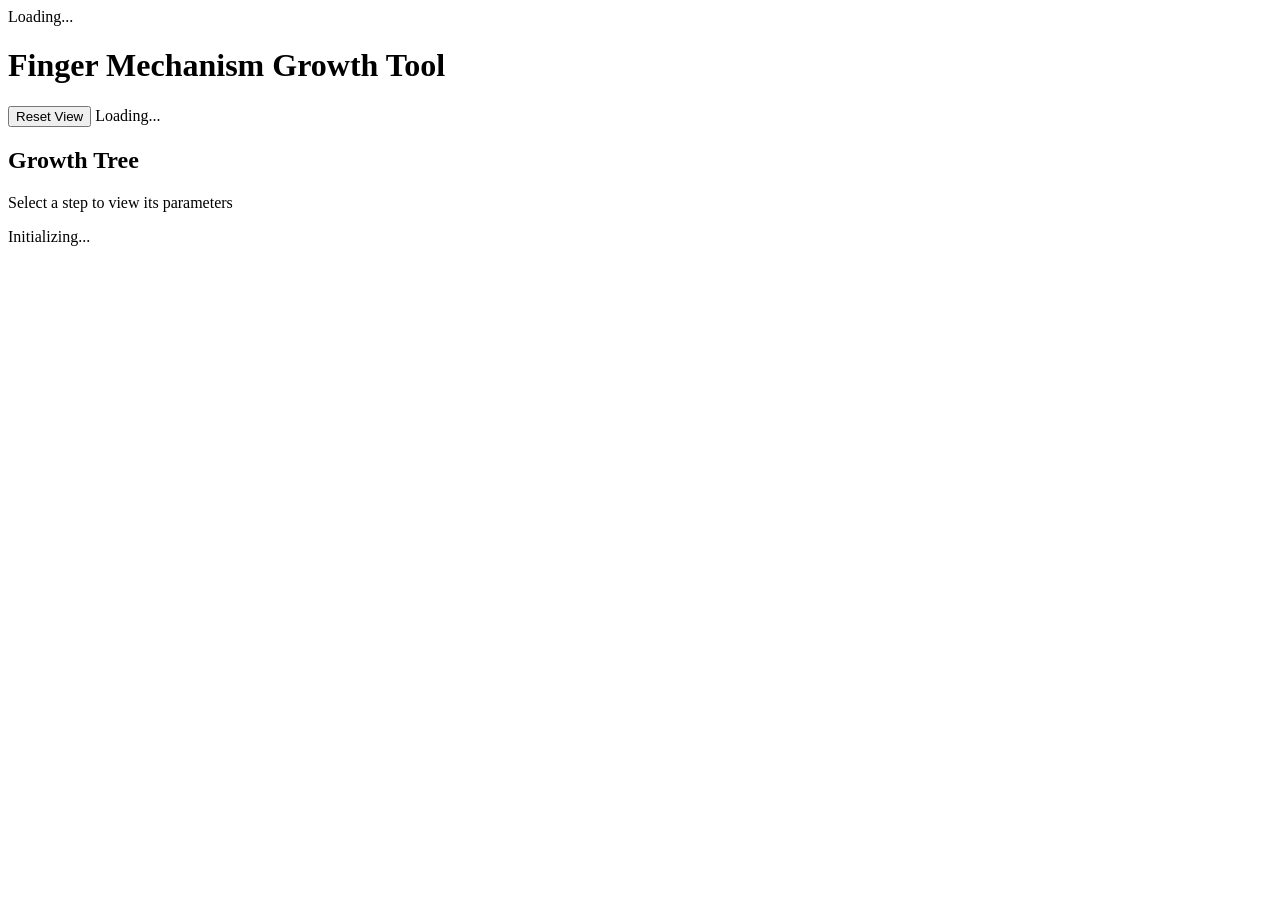
==== commit 035d0525: "Split monolithic index.html into ES modules - style.css — all CSS styles - compute.js — localCompute" ====
--- a/web/static/index.html
+++ b/web/static/index.html
@@ -4,72 +4,7 @@
 <meta charset="UTF-8">
 <meta name="viewport" content="width=device-width, initial-scale=1.0">
 <title>Finger Mechanism Growth Tool</title>
-<style>
-* { margin: 0; padding: 0; box-sizing: border-box; }
-body { font-family: -apple-system, "Segoe UI", Roboto, sans-serif; background: #f5f5f5; color: #333; overflow: hidden; height: 100vh; }
-
-.header { height: 44px; background: #fff; display: flex; align-items: center; padding: 0 16px; border-bottom: 1px solid #ddd; }
-.header h1 { font-size: 15px; font-weight: 600; }
-.header .status { margin-left: auto; font-size: 12px; color: #999; }
-.header .status.error { color: #e04040; }
-.btn { margin-left: 12px; padding: 4px 12px; font-size: 12px; border: 1px solid #ccc; border-radius: 4px; background: #fff; color: #666; cursor: pointer; }
-.btn:hover { background: #f0f0f0; border-color: #999; }
-
-.main { display: flex; height: calc(100vh - 44px - 28px); }
-
-/* 左栏 */
-.panel-tree { width: 260px; min-width: 260px; background: #fff; border-right: 1px solid #ddd; overflow-y: auto; padding: 12px; }
-.panel-tree h2 { font-size: 13px; color: #999; margin-bottom: 8px; text-transform: uppercase; letter-spacing: 1px; }
-
-.tree ul { list-style: none; padding-left: 18px; }
-.tree > ul { padding-left: 0; }
-.tree li { position: relative; padding: 2px 0; }
-.tree li::before { content: ''; position: absolute; left: -12px; top: 14px; width: 10px; height: 1px; background: #ddd; }
-.tree li::after { content: ''; position: absolute; left: -12px; top: 0; width: 1px; height: 14px; background: #ddd; }
-.tree li:last-child::after { height: 14px; }
-.tree .node { display: inline-flex; align-items: center; gap: 5px; cursor: pointer; padding: 4px 8px; border-radius: 4px; font-size: 13px; border: 2px solid transparent; transition: background 0.12s, border-color 0.12s; }
-.tree .node:hover { background: #f0f0f0; }
-.tree .node.selected { background: #e8f0fe; border-color: #4488ff; color: #1a56a0; }
-.tree .icon { font-size: 10px; }
-.tree .icon.frame { color: #4488ff; }
-.tree .icon.point { color: #e07020; }
-.tree .step-badge { font-size: 10px; background: #eef; color: #7799cc; padding: 1px 5px; border-radius: 3px; margin-left: 4px; }
-.tree .relation { font-size: 11px; color: #999; margin-left: 22px; padding: 1px 0; }
-
-/* 中栏 */
-.viewport { flex: 1; position: relative; overflow: hidden; }
-.viewport canvas { display: block; }
-.viewport .label { position: absolute; color: #555; font-size: 11px; pointer-events: none; white-space: nowrap; font-weight: 500; }
-.viewport .frame-label { position: absolute; color: #888; font-size: 10px; pointer-events: none; white-space: nowrap; font-style: italic; }
-
-/* 右栏 */
-.panel-params { width: 300px; min-width: 300px; background: #fff; border-left: 1px solid #ddd; overflow-y: auto; padding: 16px; }
-
-.step-info { margin-bottom: 16px; }
-.step-info .step-title { font-size: 16px; font-weight: 600; margin-bottom: 4px; }
-.step-info .step-type { font-size: 12px; color: #888; text-transform: uppercase; letter-spacing: 0.5px; }
-.step-info .step-relation { font-size: 13px; color: #555; margin-top: 8px; padding: 8px; background: #f8f8f8; border-radius: 4px; font-family: "SF Mono", Menlo, monospace; }
-
-.param-group { margin-bottom: 16px; }
-.param-group h3 { font-size: 13px; color: #999; margin-bottom: 8px; text-transform: uppercase; letter-spacing: 1px; }
-.param-row { display: flex; align-items: center; gap: 8px; margin: 8px 0; }
-.param-row label { font-size: 12px; min-width: 90px; color: #666; }
-.param-row input[type="range"] { flex: 1; height: 4px; -webkit-appearance: none; background: #ddd; border-radius: 2px; outline: none; }
-.param-row input[type="range"]::-webkit-slider-thumb { -webkit-appearance: none; width: 14px; height: 14px; background: #4488ff; border-radius: 50%; cursor: pointer; }
-.param-row .val { font-size: 12px; min-width: 56px; text-align: right; font-family: "SF Mono", Menlo, monospace; }
-
-.auto-computed { margin-top: 16px; padding: 12px; background: #f0f8f0; border-radius: 4px; border: 1px solid #d0e8d0; }
-.auto-computed h3 { font-size: 12px; color: #6a6; text-transform: uppercase; letter-spacing: 1px; margin-bottom: 6px; }
-.auto-computed .val-row { display: flex; justify-content: space-between; font-size: 13px; padding: 2px 0; }
-.auto-computed .val-row .v { font-family: "SF Mono", Menlo, monospace; color: #2a8a4a; }
-
-.no-selection { color: #aaa; font-size: 13px; padding: 20px 0; text-align: center; }
-
-.footer { height: 28px; background: #fff; border-top: 1px solid #ddd; display: flex; align-items: center; padding: 0 16px; font-size: 11px; color: #aaa; }
-
-.loading-overlay { position: fixed; inset: 0; background: #f5f5f5; display: flex; align-items: center; justify-content: center; z-index: 999; }
-.loading-overlay.hidden { display: none; }
-</style>
+<link rel="stylesheet" href="/static/style.css">
 </head>
 <body>
 
@@ -94,528 +29,6 @@
 
 <div class="footer" id="footer">Initializing...</div>
 
-<script type="module">
-import * as THREE from '/static/lib/three.module.js';
-import { OrbitControls } from '/static/lib/OrbitControls.js';
-
-// ============================================================
-// 全局状态
-// ============================================================
-let mechDef = null;
-let currentParams = {};
-
-let scene, camera, renderer, controls, raycaster, mouse;
-const pointMeshes = {};
-const lineObjects = {};
-const circleObjects = {};
-const labelDivs = {};
-const frameAxes = {};
-const frameLabelDivs = {};
-const nodeSpans = {};
-
-let selectedName = null;
-const FADED_OPACITY = 0.08;
-
-const FRAME_NAMES = ["base", "pivot", "platform", "servo_r", "servo_l"];
-const DEFAULT_CAM_POS = [50, -60, 60];
-const DEFAULT_CAM_TARGET = [10, 0, 20];
-const SPHERE_SEG = 16;
-const AXIS_LENGTH = 8;
-
-// 帧到子点的映射
-const frameChildPoints = {
-    'world': [],
-    'base': ['base'],
-    'pivot': ['pivot'],
-    'platform': ['arm', 'bar_upper', 'bar_lower'],
-    'servo_r': ['servo_r', 'link_r'],
-    'servo_l': ['servo_l', 'link_l'],
-};
-
-// 点到相关可视元素的映射
-const pointToElements = {
-    'base':      ['base_pivot_line'],
-    'pivot':     ['base_pivot_line', 'pivot_arm_line', 'rot_axis'],
-    'arm':       ['pivot_arm_line', 'bar_line'],
-    'bar_upper': ['bar_line', 'link_right_line'],
-    'bar_lower': ['bar_line', 'link_left_line'],
-    'link_r':    ['link_right_line', 'servo_r_circle'],
-    'link_l':    ['link_left_line', 'servo_l_circle'],
-    'servo_r':   ['servo_r_circle'],
-    'servo_l':   ['servo_l_circle'],
-};
-
-// ============================================================
-// 初始化
-// ============================================================
-async function init() {
-    try {
-        const resp = await fetch('/api/mechanism/default');
-        mechDef = await resp.json();
-    } catch (err) {
-        document.getElementById('status').textContent = 'Error: ' + err.message;
-        return;
-    }
-
-    for (const [k, v] of Object.entries(mechDef.growth_params)) currentParams[k] = v.value;
-
-    buildTree(mechDef.growth_tree, document.getElementById('tree-container'));
-    initThreeJS();
-    document.getElementById('btn-reset-cam').addEventListener('click', resetCamera);
-    document.getElementById('loading').classList.add('hidden');
-    document.getElementById('status').textContent = 'Ready';
-    document.getElementById('footer').textContent = 'Ready';
-    await doCompute();
-}
-
-// ============================================================
-// 生长树
-// ============================================================
-function buildTree(node, container) {
-    const ul = document.createElement('ul');
-    const li = document.createElement('li');
-    const span = document.createElement('span');
-    span.className = 'node';
-    const ic = node.type === 'frame' ? 'frame' : 'point';
-    span.innerHTML = `<span class="icon ${ic}">${node.type === 'frame' ? '■' : '●'}</span>`;
-    span.appendChild(document.createTextNode(node.name));
-    if (node.step) {
-        const badge = document.createElement('span');
-        badge.className = 'step-badge';
-        badge.textContent = 'S' + node.step;
-        span.appendChild(badge);
-    }
-    nodeSpans[node.name] = span;
-    span.addEventListener('click', (e) => { e.stopPropagation(); selectNode(node.name); });
-
-    li.appendChild(span);
-
-    // 显示 relation
-    if (node.relation) {
-        const rel = document.createElement('div');
-        rel.className = 'relation';
-        rel.textContent = node.relation;
-        li.appendChild(rel);
-    }
-
-    if (node.children) {
-        for (const child of node.children) buildTree(child, li);
-    }
-    ul.appendChild(li);
-    container.appendChild(ul);
-}
-
-// ============================================================
-// 选中 / 高亮
-// ============================================================
-function getRelatedNames(name) {
-    const names = new Set();
-    const isFrame = FRAME_NAMES.includes(name);
-    if (isFrame) {
-        names.add(name);
-        for (const p of (frameChildPoints[name] || [])) {
-            names.add(p);
-            for (const el of (pointToElements[p] || [])) names.add(el);
-        }
-    } else {
-        names.add(name);
-        for (const el of (pointToElements[name] || [])) names.add(el);
-        for (const [fn, pts] of Object.entries(frameChildPoints)) {
-            if (pts.includes(name)) names.add(fn);
-        }
-    }
-    return names;
-}
-
-function selectNode(name) {
-    if (selectedName === name) {
-        selectedName = null;
-        clearTreeSelection();
-        setAllOpacity(1.0);
-        renderParamsPanel(null);
-        return;
-    }
-    selectedName = name;
-    clearTreeSelection();
-    const span = nodeSpans[name];
-    if (span) span.classList.add('selected');
-    applyHighlight(name);
-    renderParamsPanel(name);
-}
-
-function clearTreeSelection() {
-    document.querySelectorAll('.tree .node').forEach(n => n.classList.remove('selected'));
-}
-
-function applyHighlight(name) {
-    const related = getRelatedNames(name);
-    for (const [pname, mesh] of Object.entries(pointMeshes)) {
-        if (pname.startsWith('_')) continue;
-        setObjOpacity(mesh, related.has(pname) ? 1.0 : FADED_OPACITY);
-    }
-    for (const [eid, line] of Object.entries(lineObjects)) setObjOpacity(line, related.has(eid) ? 1.0 : FADED_OPACITY);
-    for (const [eid, line] of Object.entries(circleObjects)) setObjOpacity(line, related.has(eid) ? 1.0 : FADED_OPACITY);
-    for (const fname of FRAME_NAMES) {
-        const fa = frameAxes[fname];
-        if (!fa) continue;
-        const op = related.has(fname) ? 1.0 : FADED_OPACITY;
-        fa.arrows.forEach(a => { setObjOpacity(a.line, op); setObjOpacity(a.cone, op); });
-    }
-}
-
-function setAllOpacity(op) {
-    for (const [n, m] of Object.entries(pointMeshes)) { if (!n.startsWith('_')) setObjOpacity(m, op); }
-    for (const l of Object.values(lineObjects)) setObjOpacity(l, op);
-    for (const l of Object.values(circleObjects)) setObjOpacity(l, op);
-    for (const fname of FRAME_NAMES) {
-        const fa = frameAxes[fname];
-        if (!fa) continue;
-        fa.arrows.forEach(a => { setObjOpacity(a.line, op); setObjOpacity(a.cone, op); });
-    }
-}
-
-function setObjOpacity(obj, op) {
-    if (!obj || !obj.material) return;
-    obj.material.transparent = op < 1.0;
-    obj.material.opacity = op;
-    if (obj.material.isLineDashedMaterial && op >= 1.0) obj.material.transparent = false;
-}
-
-// ============================================================
-// 右面板：选中步骤的参数
-// ============================================================
-function renderParamsPanel(name) {
-    const panel = document.getElementById('panel-params');
-    if (!name) {
-        panel.innerHTML = '<p class="no-selection">Select a step to view its parameters</p>';
-        return;
-    }
-
-    // 找到树节点数据
-    const treeNode = findTreeNode(mechDef.growth_tree, name);
-    if (!treeNode) { panel.innerHTML = '<p class="no-selection">Unknown node</p>'; return; }
-
-    let html = '<div class="step-info">';
-    html += `<div class="step-title">${name}</div>`;
-    html += `<div class="step-type">${treeNode.type === 'frame' ? 'Coordinate Frame' : 'Point'}</div>`;
-    if (treeNode.step) html += `<div class="step-type" style="margin-top:2px">Step ${treeNode.step}</div>`;
-    if (treeNode.relation) html += `<div class="step-relation">${treeNode.relation}</div>`;
-    html += '</div>';
-
-    // 该步骤的参数
-    const paramNames = treeNode.params || [];
-    if (paramNames.length > 0) {
-        html += '<div class="param-group"><h3>Parameters</h3>';
-        for (const pname of paramNames) {
-            const spec = mechDef.growth_params[pname];
-            if (!spec) continue;
-            const val = currentParams[pname];
-            const unitStr = spec.unit === 'deg' ? '°' : '';
-            html += `<div class="param-row">
-                <label>${spec.label}</label>
-                <input type="range" min="${spec.min}" max="${spec.max}" step="1" value="${val}" data-param="${pname}">
-                <span class="val" id="val-${pname}">${val}${unitStr}</span>
-            </div>`;
-        }
-        html += '</div>';
-    }
-
-    // 自动计算的连杆长度
-    html += `<div class="auto-computed">
-        <h3>Auto-computed</h3>
-        <div class="val-row"><span>link_right (bar_upper → link_r)</span><span class="v" id="ac-link-r">--</span></div>
-        <div class="val-row"><span>link_left (bar_lower → link_l)</span><span class="v" id="ac-link-l">--</span></div>
-    </div>`;
-
-    panel.innerHTML = html;
-
-    // 绑定滑块事件
-    panel.querySelectorAll('input[data-param]').forEach(inp => {
-        inp.addEventListener('input', () => {
-            const pname = inp.dataset.param;
-            const v = parseFloat(inp.value);
-            const spec = mechDef.growth_params[pname];
-            const unitStr = spec.unit === 'deg' ? '°' : '';
-            document.getElementById('val-' + pname).textContent = v + unitStr;
-            currentParams[pname] = v;
-            doCompute();
-        });
-    });
-
-    // 更新连杆长度显示
-    updateAutoComputed();
-}
-
-function findTreeNode(node, name) {
-    if (node.name === name) return node;
-    if (node.children) {
-        for (const child of node.children) {
-            const found = findTreeNode(child, name);
-            if (found) return found;
-        }
-    }
-    return null;
-}
-
-function updateAutoComputed() {
-    const el1 = document.getElementById('ac-link-r');
-    const el2 = document.getElementById('ac-link-l');
-    if (!el1 || !el2) return;
-    // 从 pointMeshes 算距离
-    const bu = pointMeshes['bar_upper']?.position;
-    const bl = pointMeshes['bar_lower']?.position;
-    const lr = pointMeshes['link_r']?.position;
-    const ll = pointMeshes['link_l']?.position;
-    if (bu && lr) el1.textContent = bu.distanceTo(lr).toFixed(2) + ' mm';
-    if (bl && ll) el2.textContent = bl.distanceTo(ll).toFixed(2) + ' mm';
-}
-
-// ============================================================
-// Three.js
-// ============================================================
-function initThreeJS() {
-    const box = document.getElementById('viewport');
-    const w = box.clientWidth, h = box.clientHeight;
-
-    scene = new THREE.Scene();
-    scene.background = new THREE.Color(0xffffff);
-
-    camera = new THREE.PerspectiveCamera(50, w / h, 0.1, 5000);
-    camera.position.set(...DEFAULT_CAM_POS);
-    camera.up.set(0, 0, 1);
-
-    renderer = new THREE.WebGLRenderer({ antialias: true });
-    renderer.setSize(w, h);
-    renderer.setPixelRatio(window.devicePixelRatio);
-    box.appendChild(renderer.domElement);
-
-    controls = new OrbitControls(camera, renderer.domElement);
-    controls.target.set(...DEFAULT_CAM_TARGET);
-    controls.update();
-
-    raycaster = new THREE.Raycaster();
-    mouse = new THREE.Vector2();
-
-    // 世界坐标轴
-    const axLen = 25;
-    addWorldAxis([0,0,0], [axLen,0,0], 0xee4444, 'X');
-    addWorldAxis([0,0,0], [0,axLen,0], 0x44bb44, 'Y');
-    addWorldAxis([0,0,0], [0,0,axLen], 0x4488ee, 'Z');
-
-    const grid = new THREE.GridHelper(100, 20, 0xe0e0e0, 0xefefef);
-    grid.rotation.x = Math.PI / 2;
-    scene.add(grid);
-
-    for (const el of mechDef.visualization) createEl(el);
-    for (const fname of mechDef.frame_names) createFrameAxes(fname);
-
-    renderer.domElement.addEventListener('click', onCanvasClick);
-    window.addEventListener('resize', onResize);
-    animate();
-}
-
-function addWorldAxis(a, b, color, label) {
-    const geom = new THREE.BufferGeometry().setFromPoints([new THREE.Vector3(...a), new THREE.Vector3(...b)]);
-    scene.add(new THREE.Line(geom, new THREE.LineBasicMaterial({ color })));
-    const div = document.createElement('div');
-    div.className = 'frame-label';
-    div.textContent = label;
-    div.style.color = '#' + color.toString(16).padStart(6, '0');
-    document.getElementById('viewport').appendChild(div);
-    labelDivs['_world_' + label] = div;
-    pointMeshes['_world_' + label] = { position: new THREE.Vector3(...b) };
-}
-
-function createFrameAxes(name) {
-    const group = new THREE.Group();
-    const colors = [0xee4444, 0x44bb44, 0x4488ee];
-    const dirs = [new THREE.Vector3(1,0,0), new THREE.Vector3(0,1,0), new THREE.Vector3(0,0,1)];
-    const arrows = dirs.map((dir, i) => {
-        const arrow = new THREE.ArrowHelper(dir, new THREE.Vector3(0,0,0), AXIS_LENGTH, colors[i], 2, 1.2);
-        arrow.line.material.transparent = true; arrow.line.material.opacity = 1.0;
-        arrow.cone.material.transparent = true; arrow.cone.material.opacity = 1.0;
-        group.add(arrow);
-        return arrow;
-    });
-    scene.add(group);
-
-    const div = document.createElement('div');
-    div.className = 'frame-label';
-    div.textContent = name;
-    document.getElementById('viewport').appendChild(div);
-    frameLabelDivs[name] = div;
-    frameAxes[name] = { group, arrows };
-}
-
-function createEl(el) {
-    if (el.type === 'sphere') {
-        const geom = new THREE.SphereGeometry(el.radius, SPHERE_SEG, SPHERE_SEG);
-        const mat = new THREE.MeshBasicMaterial({ color: el.color, transparent: true, opacity: 1.0, depthWrite: true });
-        const mesh = new THREE.Mesh(geom, mat);
-        scene.add(mesh);
-        pointMeshes[el.point] = mesh;
-        if (el.label) {
-            const div = document.createElement('div');
-            div.className = 'label';
-            div.textContent = el.label;
-            document.getElementById('viewport').appendChild(div);
-            labelDivs[el.point] = div;
-        }
-    }
-    else if (el.type === 'line') {
-        const geom = new THREE.BufferGeometry();
-        geom.setAttribute('position', new THREE.BufferAttribute(new Float32Array(6), 3));
-        let mat;
-        if (el.dash) mat = new THREE.LineDashedMaterial({ color: el.color, transparent: true, opacity: 1.0, dashSize: 2, gapSize: 1.5 });
-        else mat = new THREE.LineBasicMaterial({ color: el.color, transparent: true, opacity: 1.0 });
-        const line = new THREE.Line(geom, mat);
-        if (el.dash) line.computeLineDistances();
-        scene.add(line);
-        lineObjects[el.id] = line;
-    }
-    else if (el.type === 'circle') {
-        const seg = 64;
-        const geom = new THREE.BufferGeometry();
-        geom.setAttribute('position', new THREE.BufferAttribute(new Float32Array((seg+1)*3), 3));
-        const mat = el.dash
-            ? new THREE.LineDashedMaterial({ color: el.color, transparent: true, opacity: 1.0, dashSize: 2, gapSize: 1.5 })
-            : new THREE.LineBasicMaterial({ color: el.color, transparent: true, opacity: 1.0 });
-        const line = new THREE.Line(geom, mat);
-        scene.add(line);
-        circleObjects[el.id] = line;
-    }
-}
-
-function onCanvasClick(event) {
-    const rect = renderer.domElement.getBoundingClientRect();
-    mouse.x = ((event.clientX - rect.left) / rect.width) * 2 - 1;
-    mouse.y = -((event.clientY - rect.top) / rect.height) * 2 + 1;
-    raycaster.setFromCamera(mouse, camera);
-    const meshes = Object.entries(pointMeshes).filter(([n]) => !n.startsWith('_')).map(([,m]) => m);
-    const hits = raycaster.intersectObjects(meshes);
-    if (hits.length === 0) return;
-    const hitName = Object.entries(pointMeshes).find(([,m]) => m === hits[0].object)?.[0];
-    if (hitName) selectNode(hitName);
-}
-
-// ============================================================
-// 场景更新
-// ============================================================
-function updateScene(data) {
-    const pts = data.points;
-    for (const [name, mesh] of Object.entries(pointMeshes)) {
-        if (pts[name] && mesh.position && mesh.position.set) mesh.position.set(...pts[name]);
-    }
-    for (const el of mechDef.visualization) {
-        if (el.type === 'line') {
-            const line = lineObjects[el.id];
-            if (!line || !pts[el.from] || !pts[el.to]) continue;
-            const p = line.geometry.attributes.position.array;
-            p[0]=pts[el.from][0]; p[1]=pts[el.from][1]; p[2]=pts[el.from][2];
-            p[3]=pts[el.to][0];   p[4]=pts[el.to][1];   p[5]=pts[el.to][2];
-            line.geometry.attributes.position.needsUpdate = true;
-            if (el.dash) line.computeLineDistances();
-        }
-        else if (el.type === 'circle') {
-            const line = circleObjects[el.id];
-            const c = pts[el.center]; const r = currentParams[el.radius_param] || 16;
-            if (!line || !c) continue;
-            const p = line.geometry.attributes.position.array;
-            const n = (p.length / 3) - 1;
-            for (let i = 0; i <= n; i++) {
-                const a = (i / n) * Math.PI * 2; const j = i * 3;
-                p[j]=c[0]; p[j+1]=c[1]+r*Math.cos(a); p[j+2]=c[2]+r*Math.sin(a);
-            }
-            line.geometry.attributes.position.needsUpdate = true;
-            if (el.dash) line.computeLineDistances();
-        }
-    }
-    const frames = data.frames || {};
-    for (const fname of mechDef.frame_names) {
-        const fa = frameAxes[fname]; const fd = frames[fname];
-        if (!fa || !fd) continue;
-        fa.group.position.set(...fd.origin);
-        const axes = fd.axes;
-        [new THREE.Vector3(...axes[0]).normalize(),
-         new THREE.Vector3(...axes[1]).normalize(),
-         new THREE.Vector3(...axes[2]).normalize()
-        ].forEach((dir, i) => {
-            fa.arrows[i].setDirection(dir);
-            fa.arrows[i].setLength(AXIS_LENGTH, 2, 1.2);
-        });
-    }
-    updateLabels();
-    updateAutoComputed();
-    if (selectedName) applyHighlight(selectedName);
-}
-
-function updateLabels() {
-    const rect = renderer.domElement.getBoundingClientRect();
-    for (const [name, div] of Object.entries(labelDivs)) {
-        const mesh = pointMeshes[name];
-        if (!mesh || !mesh.position || !mesh.position.clone) continue;
-        const v = mesh.position.clone().project(camera);
-        div.style.left = ((v.x * 0.5 + 0.5) * rect.width + 8) + 'px';
-        div.style.top = ((-v.y * 0.5 + 0.5) * rect.height - 6) + 'px';
-        div.style.display = v.z < 1 ? '' : 'none';
-    }
-    for (const fname of mechDef.frame_names) {
-        const fa = frameAxes[fname]; const div = frameLabelDivs[fname];
-        if (!fa || !div) continue;
-        const v = fa.group.position.clone().project(camera);
-        div.style.left = ((v.x * 0.5 + 0.5) * rect.width + 12) + 'px';
-        div.style.top = ((-v.y * 0.5 + 0.5) * rect.height + 2) + 'px';
-        div.style.display = v.z < 1 ? '' : 'none';
-    }
-}
-
-// ============================================================
-// 计算
-// ============================================================
-let computeTimer = null;
-
-async function doCompute() {
-    clearTimeout(computeTimer);
-    computeTimer = setTimeout(async () => {
-        try {
-            const resp = await fetch('/api/compute', {
-                method: 'POST',
-                headers: { 'Content-Type': 'application/json' },
-                body: JSON.stringify({ params: currentParams }),
-            });
-            const data = await resp.json();
-            updateScene(data);
-        } catch (err) {
-            document.getElementById('status').textContent = 'Error: ' + err.message;
-        }
-    }, 30);
-}
-
-// ============================================================
-// 渲染循环 & 辅助
-// ============================================================
-function animate() {
-    requestAnimationFrame(animate);
-    controls.update();
-    updateLabels();
-    renderer.render(scene, camera);
-}
-
-function resetCamera() {
-    camera.position.set(...DEFAULT_CAM_POS);
-    camera.up.set(0, 0, 1);
-    controls.target.set(...DEFAULT_CAM_TARGET);
-    controls.update();
-}
-
-function onResize() {
-    const box = document.getElementById('viewport');
-    camera.aspect = box.clientWidth / box.clientHeight;
-    camera.updateProjectionMatrix();
-    renderer.setSize(box.clientWidth, box.clientHeight);
-}
-
-init();
-</script>
+<script type="module" src="/static/main.js"></script>
 </body>
 </html>
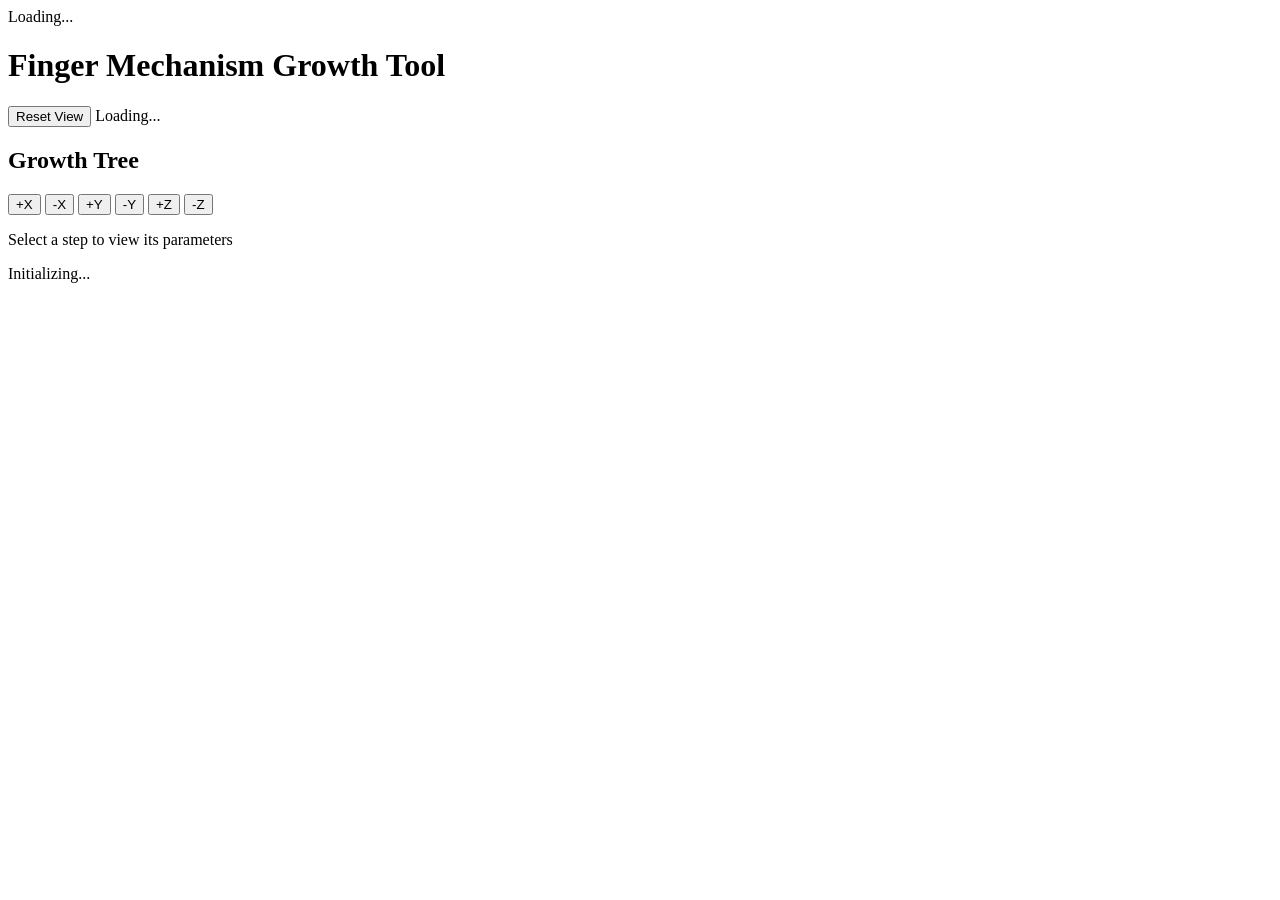
==== commit 8b80063b: "Add axis-aligned view buttons (+X/-X/+Y/-Y/+Z/-Z) Floating button group on viewport top-left, snaps " ====
--- a/web/static/index.html
+++ b/web/static/index.html
@@ -21,7 +21,16 @@
         <h2>Growth Tree</h2>
         <div class="tree" id="tree-container"></div>
     </div>
-    <div class="viewport" id="viewport"></div>
+    <div class="viewport" id="viewport">
+        <div class="view-btns">
+            <button data-view="+X" title="View +X">+X</button>
+            <button data-view="-X" title="View -X">-X</button>
+            <button data-view="+Y" class="sep" title="View +Y">+Y</button>
+            <button data-view="-Y" title="View -Y">-Y</button>
+            <button data-view="+Z" class="sep" title="View +Z">+Z</button>
+            <button data-view="-Z" title="View -Z">-Z</button>
+        </div>
+    </div>
     <div class="panel-params" id="panel-params">
         <p class="no-selection">Select a step to view its parameters</p>
     </div>
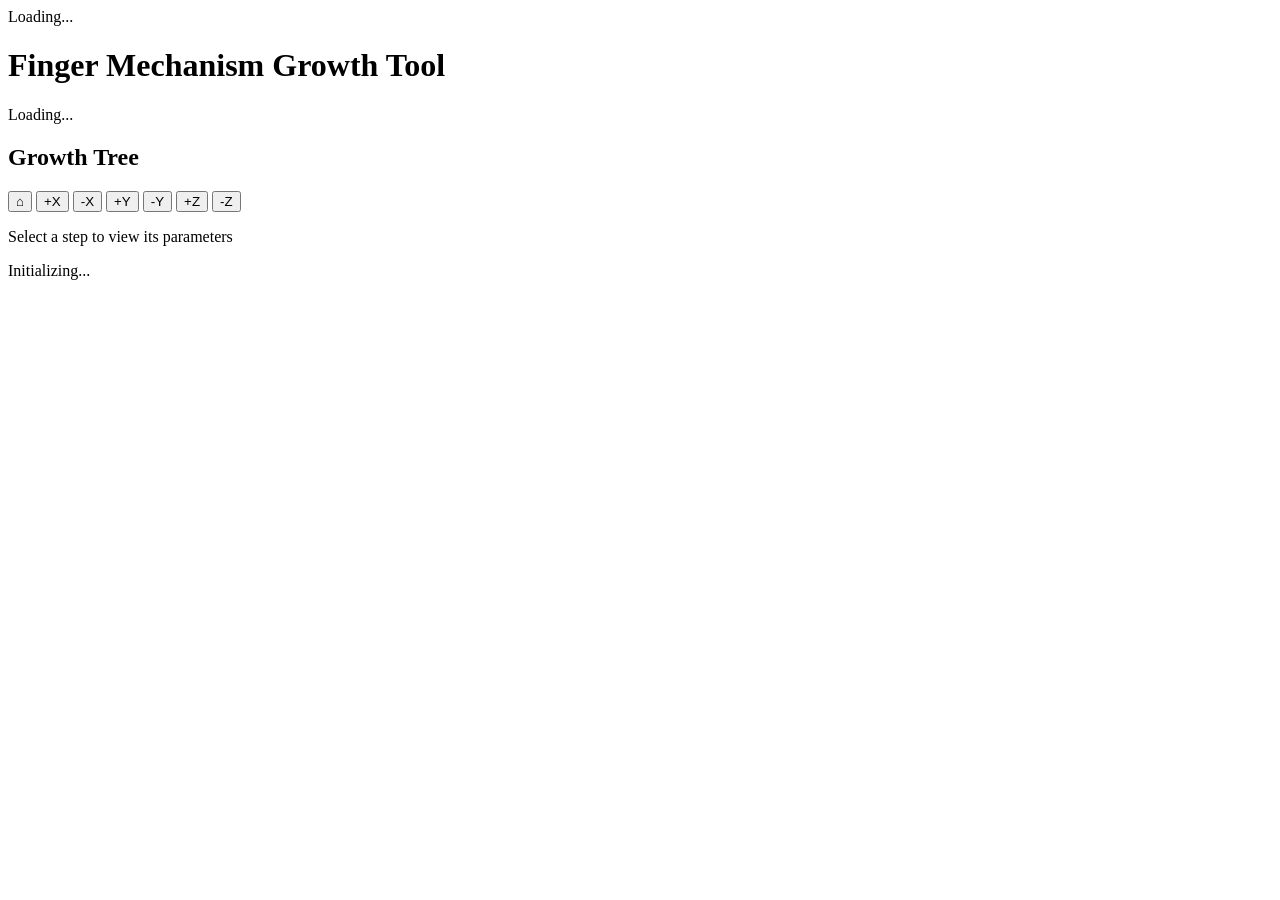
==== commit ad8d8a95: "Rename platform → rocker More accurate name for the rotating rigid body. Finger components will be a" ====
--- a/web/static/index.html
+++ b/web/static/index.html
@@ -12,7 +12,6 @@
 
 <div class="header">
     <h1>Finger Mechanism Growth Tool</h1>
-    <button class="btn" id="btn-reset-cam">Reset View</button>
     <span class="status" id="status">Loading...</span>
 </div>
 
@@ -23,7 +22,8 @@
     </div>
     <div class="viewport" id="viewport">
         <div class="view-btns">
-            <button data-view="+X" title="View +X">+X</button>
+            <button data-view="home" title="Reset View">&#8962;</button>
+            <button data-view="+X" class="sep" title="View +X">+X</button>
             <button data-view="-X" title="View -X">-X</button>
             <button data-view="+Y" class="sep" title="View +Y">+Y</button>
             <button data-view="-Y" title="View -Y">-Y</button>
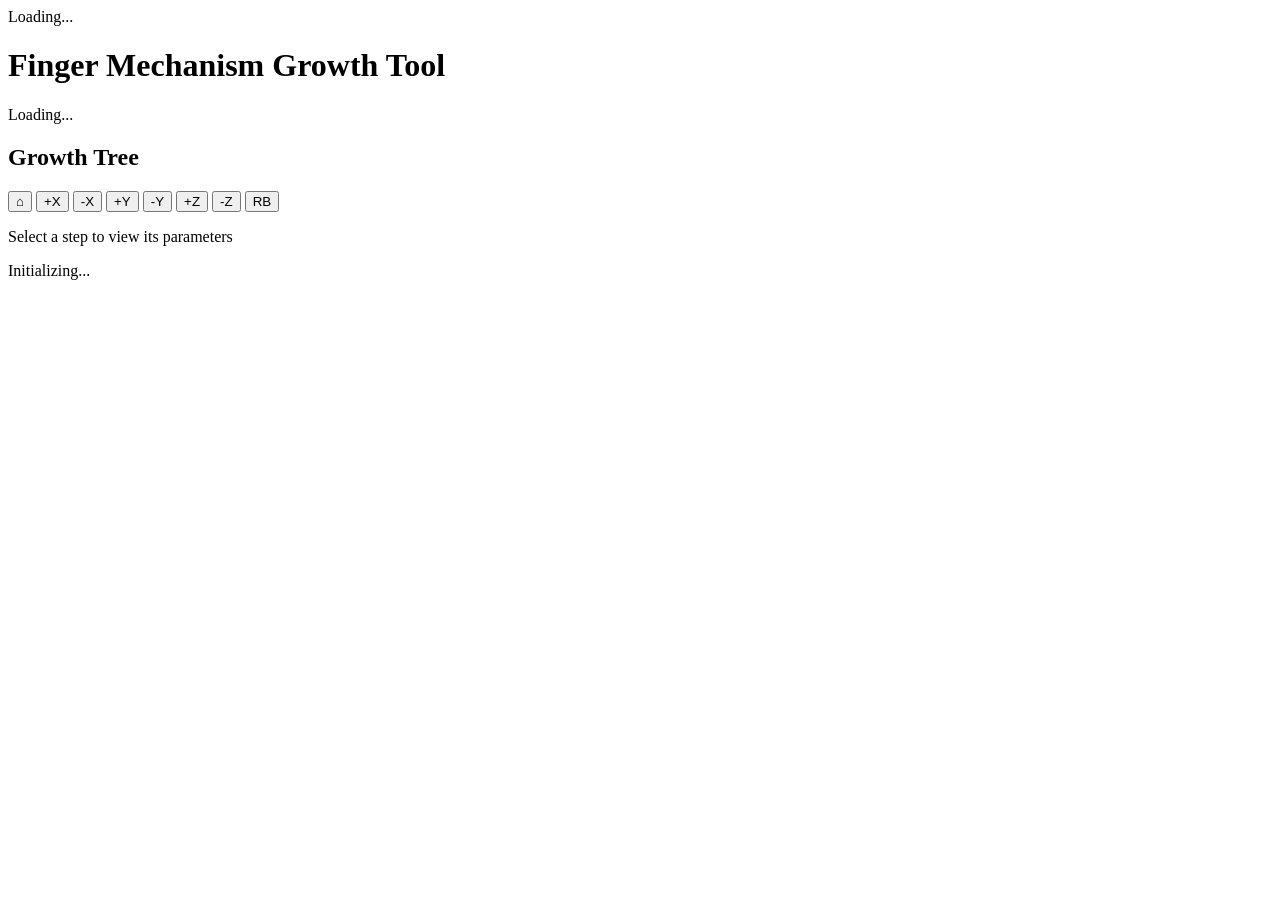
==== commit 7dbfbd07: "Add rigid body decomposition preview with joint visualization Define 8 rigid bodies (arm, link, plat" ====
--- a/web/static/index.html
+++ b/web/static/index.html
@@ -29,6 +29,7 @@
             <button data-view="-Y" title="View -Y">-Y</button>
             <button data-view="+Z" class="sep" title="View +Z">+Z</button>
             <button data-view="-Z" title="View -Z">-Z</button>
+            <button id="btn-preview" class="sep" title="Toggle rigid body preview">RB</button>
         </div>
     </div>
     <div class="panel-params" id="panel-params">
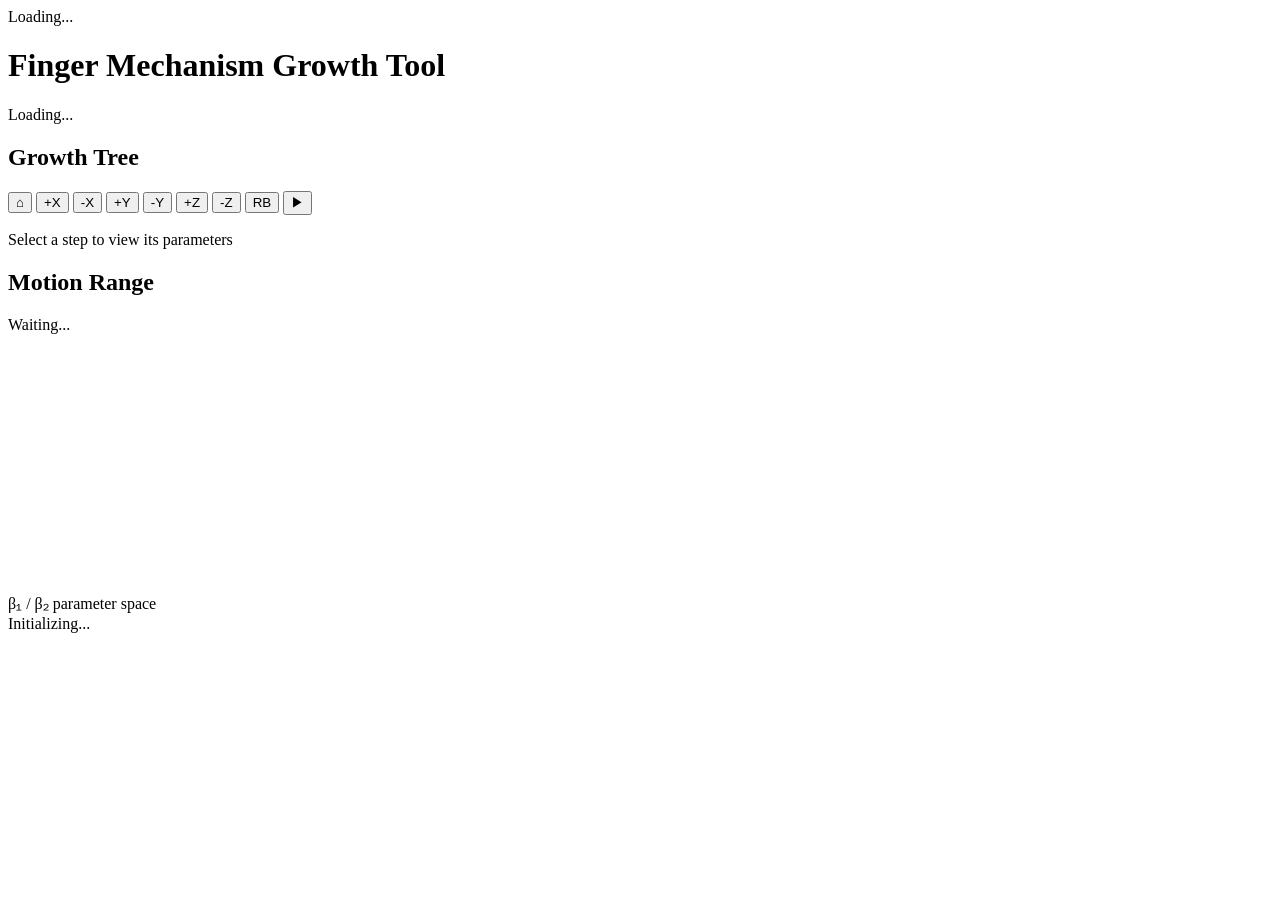
==== commit 1d96abdc: "Rewrite frontend kinematics with 2-DOF solver and parameter space grid - compute.js: arm as rigid bo" ====
--- a/web/static/index.html
+++ b/web/static/index.html
@@ -30,10 +30,19 @@
             <button data-view="+Z" class="sep" title="View +Z">+Z</button>
             <button data-view="-Z" title="View -Z">-Z</button>
             <button id="btn-preview" class="sep" title="Toggle rigid body preview">RB</button>
+            <button id="btn-explore" class="sep" title="Motion exploration">&#9654;</button>
         </div>
     </div>
-    <div class="panel-params" id="panel-params">
-        <p class="no-selection">Select a step to view its parameters</p>
+    <div class="panel-right">
+        <div class="panel-params" id="panel-params">
+            <p class="no-selection">Select a step to view its parameters</p>
+        </div>
+        <div class="panel-grid">
+            <h2>Motion Range</h2>
+            <div class="grid-status" id="grid-status">Waiting...</div>
+            <canvas id="grid-canvas" width="256" height="256"></canvas>
+            <div class="grid-footer" id="grid-footer">β₁ / β₂ parameter space</div>
+        </div>
     </div>
 </div>
 
